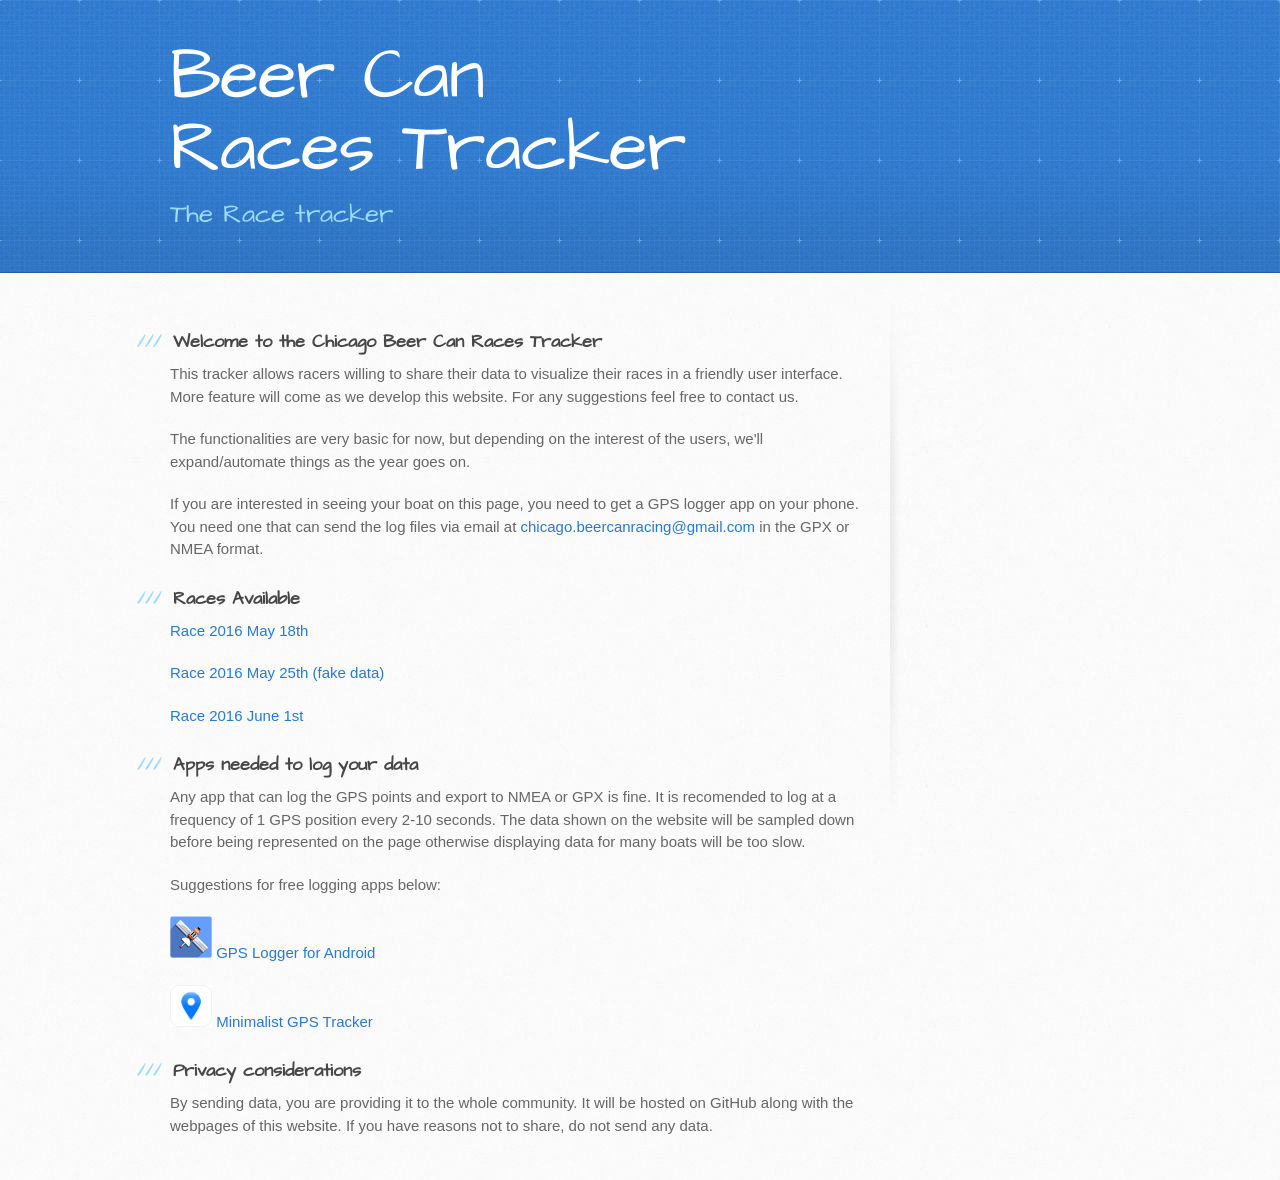
==== index.html @ a4d88ece "Update index.html" ====
<!DOCTYPE html>
<html>
    <head>
        <meta charset='utf-8'>
        <meta http-equiv="X-UA-Compatible" content="chrome=1">
        <meta name="viewport" content="width=device-width, initial-scale=1, maximum-scale=1">
        <link href='https://fonts.googleapis.com/css?family=Architects+Daughter' rel='stylesheet' type='text/css'>
        <link rel="stylesheet" type="text/css" href="stylesheets/stylesheet.css" media="screen">
        <link rel="stylesheet" type="text/css" href="stylesheets/github-light.css" media="screen">
        <link rel="stylesheet" type="text/css" href="stylesheets/print.css" media="print">

        <!--[if lt IE 9]>
        <script src="//html5shiv.googlecode.com/svn/trunk/html5.js"></script>
        <![endif]-->

        <title>Beer Can Races Tracker by chicago-beercanracing</title>
    </head>

    <body>
        <header>
            <div class="inner">
                <h1>Beer Can Races Tracker</h1>
                <h2>The Race tracker</h2>
            </div>
        </header>

        <div id="content-wrapper">
            <div class="inner clearfix">
                <section id="main-content">
                    <h3>
                        <a id="welcome-to-the-chicago-beer-can-races-tracker" class="anchor" href="#welcome-to-the-chicago-beer-can-races-tracker" aria-hidden="true">
                            <span aria-hidden="true" class="octicon octicon-link"></span>
                        </a>Welcome to the Chicago Beer Can Races Tracker
                    </h3>
                    <p>This tracker allows racers willing to share their data to visualize their races in a friendly user interface. More feature will come as we develop this website. For any suggestions feel free to contact us.</p>
                    <p>The functionalities are very basic for now, but depending on the interest of the users, we'll expand/automate things as the year goes on.</p>
                    <p>If you are interested in seeing your boat on this page, you need to get a GPS logger app on your phone. You need one that can send the log files via email at <a href="mailto:chicago.beercanracing@gmail.com">chicago.beercanracing@gmail.com</a> in the GPX or NMEA format.</p>
                    <h3>
                        <a id="welcome-to-the-chicago-beer-can-races-tracker" class="anchor" href="#welcome-to-the-chicago-beer-can-races-tracker" aria-hidden="true">
                           <span aria-hidden="true" class="octicon octicon-link"></span>
                        </a>Races Available
                    </h3>
                    <p><a href="races/2016-05-18/index.html">Race 2016 May 18th</a></p>
                    <p><a href="races/2016-05-25/index.html">Race 2016 May 25th (fake data)</a></p>	
                    <p><a href="races/2016-06-02/index.html">Race 2016 June 1st</a></p>	
                    <h3>
                        <a id="welcome-to-the-chicago-beer-can-races-tracker" class="anchor" href="#welcome-to-the-chicago-beer-can-races-tracker" aria-hidden="true">
                            <span aria-hidden="true" class="octicon octicon-link"></span>
                        </a>Apps needed to log your data
                    </h3>
                    <p>Any app that can log the GPS points and export to NMEA or GPX is fine. It is recomended to log at a frequency of 1 GPS position every 2-10 seconds. 
                    The data shown on the website will be sampled down before being represented on the page otherwise displaying data for many boats will be too slow.</p> 
                    <p>Suggestions for free logging apps below:</p>
                    <p><a href="https://play.google.com/store/apps/details?id=com.mendhak.gpslogger&hl=en"><img src="images/trackForAndroid.webp" height="42" width="42"> GPS Logger for Android</a></p>
                    <p><a href="https://itunes.apple.com/us/app/minimalist-gps-tracker/id704921899?mt=8"><img src="images/trackForIPhone.png" height="42" width="42"> Minimalist GPS Tracker</a></p>
                     <h3>
                        <a id="welcome-to-the-chicago-beer-can-races-tracker" class="anchor" href="#welcome-to-the-chicago-beer-can-races-tracker" aria-hidden="true">
                            <span aria-hidden="true" class="octicon octicon-link"></span>
                        </a>Privacy considerations
                    </h3>
                    <p>By sending data, you are providing it to the whole community. It will be hosted on GitHub along with the webpages of this website.
                    If you have reasons not to share, do not send any data.</p> 
                </section>
                <aside id="sidebar"></aside>
            </div>
        </div>
    </body>
</html>
---- stylesheets/stylesheet.css ----
/*! normalize.css v3.0.2 | MIT License | git.io/normalize */

/**
 * 1. Set default font family to sans-serif.
 * 2. Prevent iOS text size adjust after orientation change, without disabling
 *    user zoom.
 */

html {
  font-family: sans-serif; /* 1 */
  -webkit-text-size-adjust: 100%; /* 2 */
  -ms-text-size-adjust: 100%; /* 2 */
}

/**
 * Remove default margin.
 */

body {
  margin: 0;
}

/* HTML5 display definitions
   ========================================================================== */

/**
 * Correct `block` display not defined for any HTML5 element in IE 8/9.
 * Correct `block` display not defined for `details` or `summary` in IE 10/11
 * and Firefox.
 * Correct `block` display not defined for `main` in IE 11.
 */

article,
aside,
details,
figcaption,
figure,
footer,
header,
hgroup,
main,
menu,
nav,
section,
summary {
  display: block;
}

/**
 * 1. Correct `inline-block` display not defined in IE 8/9.
 * 2. Normalize vertical alignment of `progress` in Chrome, Firefox, and Opera.
 */

audio,
canvas,
progress,
video {
  display: inline-block; /* 1 */
  vertical-align: baseline; /* 2 */
}

/**
 * Prevent modern browsers from displaying `audio` without controls.
 * Remove excess height in iOS 5 devices.
 */

audio:not([controls]) {
  display: none;
  height: 0;
}

/**
 * Address `[hidden]` styling not present in IE 8/9/10.
 * Hide the `template` element in IE 8/9/11, Safari, and Firefox < 22.
 */

[hidden],
template {
  display: none;
}

/* Links
   ========================================================================== */

/**
 * Remove the gray background color from active links in IE 10.
 */

a {
  background-color: transparent;
}

/**
 * Improve readability when focused and also mouse hovered in all browsers.
 */

a:active,
a:hover {
  outline: 0;
}

/* Text-level semantics
   ========================================================================== */

/**
 * Address styling not present in IE 8/9/10/11, Safari, and Chrome.
 */

abbr[title] {
  border-bottom: 1px dotted;
}

/**
 * Address style set to `bolder` in Firefox 4+, Safari, and Chrome.
 */

b,
strong {
  font-weight: bold;
}

/**
 * Address styling not present in Safari and Chrome.
 */

dfn {
  font-style: italic;
}

/**
 * Address variable `h1` font-size and margin within `section` and `article`
 * contexts in Firefox 4+, Safari, and Chrome.
 */

h1 {
  margin: 0.67em 0;
  font-size: 2em;
}

/**
 * Address styling not present in IE 8/9.
 */

mark {
  color: #000;
  background: #ff0;
}

/**
 * Address inconsistent and variable font size in all browsers.
 */

small {
  font-size: 80%;
}

/**
 * Prevent `sub` and `sup` affecting `line-height` in all browsers.
 */

sub,
sup {
  position: relative;
  font-size: 75%;
  line-height: 0;
  vertical-align: baseline;
}

sup {
  top: -0.5em;
}

sub {
  bottom: -0.25em;
}

/* Embedded content
   ========================================================================== */

/**
 * Remove border when inside `a` element in IE 8/9/10.
 */

img {
  border: 0;
}

/**
 * Correct overflow not hidden in IE 9/10/11.
 */

svg:not(:root) {
  overflow: hidden;
}

/* Grouping content
   ========================================================================== */

/**
 * Address margin not present in IE 8/9 and Safari.
 */

figure {
  margin: 1em 40px;
}

/**
 * Address differences between Firefox and other browsers.
 */

hr {
  height: 0;
  -moz-box-sizing: content-box;
  box-sizing: content-box;
}

/**
 * Contain overflow in all browsers.
 */

pre {
  overflow: auto;
}

/**
 * Address odd `em`-unit font size rendering in all browsers.
 */

code,
kbd,
pre,
samp {
  font-family: monospace, monospace;
  font-size: 1em;
}

/* Forms
   ========================================================================== */

/**
 * Known limitation: by default, Chrome and Safari on OS X allow very limited
 * styling of `select`, unless a `border` property is set.
 */

/**
 * 1. Correct color not being inherited.
 *    Known issue: affects color of disabled elements.
 * 2. Correct font properties not being inherited.
 * 3. Address margins set differently in Firefox 4+, Safari, and Chrome.
 */

button,
input,
optgroup,
select,
textarea {
  margin: 0; /* 3 */
  font: inherit; /* 2 */
  color: inherit; /* 1 */
}

/**
 * Address `overflow` set to `hidden` in IE 8/9/10/11.
 */

button {
  overflow: visible;
}

/**
 * Address inconsistent `text-transform` inheritance for `button` and `select`.
 * All other form control elements do not inherit `text-transform` values.
 * Correct `button` style inheritance in Firefox, IE 8/9/10/11, and Opera.
 * Correct `select` style inheritance in Firefox.
 */

button,
select {
  text-transform: none;
}

/**
 * 1. Avoid the WebKit bug in Android 4.0.* where (2) destroys native `audio`
 *    and `video` controls.
 * 2. Correct inability to style clickable `input` types in iOS.
 * 3. Improve usability and consistency of cursor style between image-type
 *    `input` and others.
 */

button,
html input[type="button"], /* 1 */
input[type="reset"],
input[type="submit"] {
  -webkit-appearance: button; /* 2 */
  cursor: pointer; /* 3 */
}

/**
 * Re-set default cursor for disabled elements.
 */

button[disabled],
html input[disabled] {
  cursor: default;
}

/**
 * Remove inner padding and border in Firefox 4+.
 */

button::-moz-focus-inner,
input::-moz-focus-inner {
  padding: 0;
  border: 0;
}

/**
 * Address Firefox 4+ setting `line-height` on `input` using `!important` in
 * the UA stylesheet.
 */

input {
  line-height: normal;
}

/**
 * It's recommended that you don't attempt to style these elements.
 * Firefox's implementation doesn't respect box-sizing, padding, or width.
 *
 * 1. Address box sizing set to `content-box` in IE 8/9/10.
 * 2. Remove excess padding in IE 8/9/10.
 */

input[type="checkbox"],
input[type="radio"] {
  box-sizing: border-box; /* 1 */
  padding: 0; /* 2 */
}

/**
 * Fix the cursor style for Chrome's increment/decrement buttons. For certain
 * `font-size` values of the `input`, it causes the cursor style of the
 * decrement button to change from `default` to `text`.
 */

input[type="number"]::-webkit-inner-spin-button,
input[type="number"]::-webkit-outer-spin-button {
  height: auto;
}

/**
 * 1. Address `appearance` set to `searchfield` in Safari and Chrome.
 * 2. Address `box-sizing` set to `border-box` in Safari and Chrome
 *    (include `-moz` to future-proof).
 */

input[type="search"] {
  -webkit-box-sizing: content-box; /* 2 */
  -moz-box-sizing: content-box;
  box-sizing: content-box;
  -webkit-appearance: textfield; /* 1 */
}

/**
 * Remove inner padding and search cancel button in Safari and Chrome on OS X.
 * Safari (but not Chrome) clips the cancel button when the search input has
 * padding (and `textfield` appearance).
 */

input[type="search"]::-webkit-search-cancel-button,
input[type="search"]::-webkit-search-decoration {
  -webkit-appearance: none;
}

/**
 * Define consistent border, margin, and padding.
 */

fieldset {
  padding: 0.35em 0.625em 0.75em;
  margin: 0 2px;
  border: 1px solid #c0c0c0;
}

/**
 * 1. Correct `color` not being inherited in IE 8/9/10/11.
 * 2. Remove padding so people aren't caught out if they zero out fieldsets.
 */

legend {
  padding: 0; /* 2 */
  border: 0; /* 1 */
}

/**
 * Remove default vertical scrollbar in IE 8/9/10/11.
 */

textarea {
  overflow: auto;
}

/**
 * Don't inherit the `font-weight` (applied by a rule above).
 * NOTE: the default cannot safely be changed in Chrome and Safari on OS X.
 */

optgroup {
  font-weight: bold;
}

/* Tables
   ========================================================================== */

/**
 * Remove most spacing between table cells.
 */

table {
  border-spacing: 0;
  border-collapse: collapse;
}

td,
th {
  padding: 0;
}

/* LAYOUT STYLES */
body {
  font-family: 'Helvetica Neue', Helvetica, Arial, serif;
  font-size: 15px;
  font-weight: 400;
  line-height: 1.5;
  color: #666;
  background: #fafafa url(../images/body-bg.jpg) 0 0 repeat;
}

p {
  margin-top: 0;
}

a {
  color: #2879d0;
}
a:hover {
  color: #2268b2;
}

header {
  padding-top: 40px;
  padding-bottom: 40px;
  font-family: 'Architects Daughter', 'Helvetica Neue', Helvetica, Arial, serif;
  background: #2e7bcf url(../images/header-bg.jpg) 0 0 repeat-x;
  border-bottom: solid 1px #275da1;
}

header h1 {
  width: 540px;
  margin-top: 0;
  margin-bottom: 0.2em;
  font-size: 72px;
  font-weight: normal;
  line-height: 1;
  color: #fff;
  letter-spacing: -1px;
}

header h2 {
  width: 540px;
  margin-top: 0;
  margin-bottom: 0;
  font-size: 26px;
  font-weight: normal;
  line-height: 1.3;
  color: #9ddcff;
  letter-spacing: 0;
}

.inner {
  position: relative;
  width: 940px;
  margin: 0 auto;
}

#content-wrapper {
  padding-top: 30px;
  border-top: solid 1px #fff;
}

#main-content {
  float: left;
  width: 690px;
}

#main-content img {
  max-width: 100%;
}

aside#sidebar {
  float: right;
  width: 200px;
  min-height: 504px;
  padding-left: 20px;
  font-size: 12px;
  line-height: 1.3;
  background: transparent url(../images/sidebar-bg.jpg) 0 0 no-repeat;
}

aside#sidebar p.repo-owner,
aside#sidebar p.repo-owner a {
  font-weight: bold;
}

#downloads {
  margin-bottom: 40px;
}

a.button {
  width: 134px;
  height: 58px;
  padding-top: 22px;
  padding-left: 68px;
  font-family: 'Architects Daughter', 'Helvetica Neue', Helvetica, Arial, serif;
  font-size: 23px;
  line-height: 1.2;
  color: #fff;
}
a.button small {
  display: block;
  font-size: 11px;
}
header a.button {
  position: absolute;
  top: 0;
  right: 0;
  background: transparent url(../images/github-button.png) 0 0 no-repeat;
}
aside a.button {
  display: block;
  width: 138px;
  padding-left: 64px;
  margin-bottom: 20px;
  font-size: 21px;
  background: transparent url(../images/download-button.png) 0 0 no-repeat;
}

code, pre {
  margin-bottom: 30px;
  font-family: Monaco, "Bitstream Vera Sans Mono", "Lucida Console", Terminal, monospace;
  font-size: 13px;
  color: #222;
}

code {
  padding: 0 3px;
  background-color: #f2f8fc;
  border: solid 1px #dbe7f3;
}

pre {
  padding: 20px;
  overflow: auto;
  text-shadow: none;
  background: #fff;
  border: solid 1px #f2f2f2;
}
pre code {
  padding: 0;
  color: #2879d0;
  background-color: #fff;
  border: none;
}

ul, ol, dl {
  margin-bottom: 20px;
}


/* COMMON STYLES */

hr {
  height: 0;
  margin-top: 1em;
  margin-bottom: 1em;
  border: 0;
  border-top: solid 1px #ddd;
}

table {
  width: 100%;
  border: 1px solid #ebebeb;
}

th {
  font-weight: 500;
}

td {
  font-weight: 300;
  text-align: center;
  border: 1px solid #ebebeb;
}

form {
  padding: 20px;
  background: #f2f2f2;

}


/* GENERAL ELEMENT TYPE STYLES */

#main-content h1 {
  margin-top: 0;
  margin-bottom: 0;
  font-family: 'Architects Daughter', 'Helvetica Neue', Helvetica, Arial, serif;
  font-size: 2.8em;
  font-weight: normal;
  color: #474747;
  text-indent: 6px;
  letter-spacing: -1px;
}

#main-content h1:before {
  padding-right: 0.3em;
  margin-left: -0.9em;
  color: #9ddcff;
  content: "/";
}

#main-content h2 {
  margin-bottom: 8px;
  font-family: 'Architects Daughter', 'Helvetica Neue', Helvetica, Arial, serif;
  font-size: 22px;
  font-weight: bold;
  color: #474747;
  text-indent: 4px;
}
#main-content h2:before {
  padding-right: 0.3em;
  margin-left: -1.5em;
  content: "//";
  color: #9ddcff;
}

#main-content h3 {
  margin-top: 24px;
  margin-bottom: 8px;
  font-family: 'Architects Daughter', 'Helvetica Neue', Helvetica, Arial, serif;
  font-size: 18px;
  font-weight: bold;
  color: #474747;
  text-indent: 3px;
}

#main-content h3:before {
  padding-right: 0.3em;
  margin-left: -2em;
  content: "///";
  color: #9ddcff;
}

#main-content h4 {
  margin-bottom: 8px;
  font-family: 'Architects Daughter', 'Helvetica Neue', Helvetica, Arial, serif;
  font-size: 15px;
  font-weight: bold;
  color: #474747;
  text-indent: 3px;
}

h4:before {
  padding-right: 0.3em;
  margin-left: -2.8em;
  content: "////";
  color: #9ddcff;
}

#main-content h5 {
  margin-bottom: 8px;
  font-family: 'Architects Daughter', 'Helvetica Neue', Helvetica, Arial, serif;
  font-size: 14px;
  color: #474747;
  text-indent: 3px;
}
h5:before {
  padding-right: 0.3em;
  margin-left: -3.2em;
  content: "/////";
  color: #9ddcff;
}

#main-content h6 {
  margin-bottom: 8px;
  font-family: 'Architects Daughter', 'Helvetica Neue', Helvetica, Arial, serif;
  font-size: .8em;
  color: #474747;
  text-indent: 3px;
}
h6:before {
  padding-right: 0.3em;
  margin-left: -3.7em;
  content: "//////";
  color: #9ddcff;
}

p {
  margin-bottom: 20px;
}

a {
  text-decoration: none;
}

p a {
  font-weight: 400;
}

blockquote {
  padding: 0 0 0 30px;
  margin-bottom: 20px;
  font-size: 1.6em;
  border-left: 10px solid #e9e9e9;
}

ul {
  list-style-position: inside;
  list-style: disc;
  padding-left: 20px;
}

ol {
  list-style-position: inside;
  list-style: decimal;
  padding-left: 3px;
}

dl dd {
  font-style: italic;
  font-weight: 100;
}

footer {
  padding-top: 20px;
  padding-bottom: 30px;
  margin-top: 40px;
  font-size: 13px;
  color: #aaa;
  background: transparent url('../images/hr.png') 0 0 no-repeat;
}

footer a {
  color: #666;
}
footer a:hover {
  color: #444;
}

/* MISC */
.clearfix:after {
  display: block;
  height: 0;
  clear: both;
  visibility: hidden;
  content: '.';
}

.clearfix {display: inline-block;}
* html .clearfix {height: 1%;}
.clearfix {display: block;}

/* #Media Queries
================================================== */

/* Smaller than standard 960 (devices and browsers) */
@media only screen and (max-width: 959px) { }

/* Tablet Portrait size to standard 960 (devices and browsers) */
@media only screen and (min-width: 768px) and (max-width: 959px) {
  .inner {
    width: 740px;
  }
  header h1, header h2 {
    width: 340px;
  }
  header h1 {
    font-size: 60px;
  }
  header h2 {
    font-size: 30px;
  }
  #main-content {
    width: 490px;
  }
  #main-content h1:before,
  #main-content h2:before,
  #main-content h3:before,
  #main-content h4:before,
  #main-content h5:before,
  #main-content h6:before {
    padding-right: 0;
    margin-left: 0;
    content: none;
  }
}

/* All Mobile Sizes (devices and browser) */
@media only screen and (max-width: 767px) {
  .inner {
    width: 93%;
  }
  header {
    padding: 20px 0;
  }
  header .inner {
    position: relative;
  }
  header h1, header h2 {
    width: 100%;
  }
  header h1 {
    font-size: 48px;
  }
  header h2 {
    font-size: 24px;
  }
  header a.button {
    position: relative;
    display: inline-block;
    width: auto;
    height: auto;
    padding: 5px 10px;
    margin-top: 15px;
    font-size: 13px;
    line-height: 1;
    color: #2879d0;
    text-align: center;
    background-color: #9ddcff;
    background-image: none;
    border-radius: 5px;
    -moz-border-radius: 5px;
    -webkit-border-radius: 5px;
  }
  header a.button small {
    display: inline;
    font-size: 13px;
  }
  #main-content,
  aside#sidebar {
    float: none;
    width: 100% ! important;
  }
  aside#sidebar {
    min-height: 0;
    padding: 20px 0;
    margin-top: 20px;
    background-image: none;
    border-top: solid 1px #ddd;
  }
  aside#sidebar a.button {
    display: none;
  }
  #main-content h1:before,
  #main-content h2:before,
  #main-content h3:before,
  #main-content h4:before,
  #main-content h5:before,
  #main-content h6:before {
    padding-right: 0;
    margin-left: 0;
    content: none;
  }
}

/* Mobile Landscape Size to Tablet Portrait (devices and browsers) */
@media only screen and (min-width: 480px) and (max-width: 767px) { }

/* Mobile Portrait Size to Mobile Landscape Size (devices and browsers) */
@media only screen and (max-width: 479px) { }
---- stylesheets/github-light.css ----
/*
The MIT License (MIT)

Copyright (c) 2015 GitHub, Inc.

Permission is hereby granted, free of charge, to any person obtaining a copy
of this software and associated documentation files (the "Software"), to deal
in the Software without restriction, including without limitation the rights
to use, copy, modify, merge, publish, distribute, sublicense, and/or sell
copies of the Software, and to permit persons to whom the Software is
furnished to do so, subject to the following conditions:

The above copyright notice and this permission notice shall be included in all
copies or substantial portions of the Software.

THE SOFTWARE IS PROVIDED "AS IS", WITHOUT WARRANTY OF ANY KIND, EXPRESS OR
IMPLIED, INCLUDING BUT NOT LIMITED TO THE WARRANTIES OF MERCHANTABILITY,
FITNESS FOR A PARTICULAR PURPOSE AND NONINFRINGEMENT. IN NO EVENT SHALL THE
AUTHORS OR COPYRIGHT HOLDERS BE LIABLE FOR ANY CLAIM, DAMAGES OR OTHER
LIABILITY, WHETHER IN AN ACTION OF CONTRACT, TORT OR OTHERWISE, ARISING FROM,
OUT OF OR IN CONNECTION WITH THE SOFTWARE OR THE USE OR OTHER DEALINGS IN THE
SOFTWARE.

*/

.pl-c /* comment */ {
  color: #969896;
}

.pl-c1      /* constant, markup.raw, meta.diff.header, meta.module-reference, meta.property-name, support, support.constant, support.variable, variable.other.constant */,
.pl-s .pl-v /* string variable */ {
  color: #0086b3;
}

.pl-e  /* entity */,
.pl-en /* entity.name */ {
  color: #795da3;
}

.pl-s .pl-s1 /* string source */,
.pl-smi      /* storage.modifier.import, storage.modifier.package, storage.type.java, variable.other, variable.parameter.function */ {
  color: #333;
}

.pl-ent /* entity.name.tag */ {
  color: #63a35c;
}

.pl-k /* keyword, storage, storage.type */ {
  color: #a71d5d;
}

.pl-pds              /* punctuation.definition.string, string.regexp.character-class */,
.pl-s                /* string */,
.pl-s .pl-pse .pl-s1 /* string punctuation.section.embedded source */,
.pl-sr               /* string.regexp */,
.pl-sr .pl-cce       /* string.regexp constant.character.escape */,
.pl-sr .pl-sra       /* string.regexp string.regexp.arbitrary-repitition */,
.pl-sr .pl-sre       /* string.regexp source.ruby.embedded */ {
  color: #183691;
}

.pl-v /* variable */ {
  color: #ed6a43;
}

.pl-id /* invalid.deprecated */ {
  color: #b52a1d;
}

.pl-ii /* invalid.illegal */ {
  background-color: #b52a1d;
  color: #f8f8f8;
}

.pl-sr .pl-cce /* string.regexp constant.character.escape */ {
  color: #63a35c;
  font-weight: bold;
}

.pl-ml /* markup.list */ {
  color: #693a17;
}

.pl-mh        /* markup.heading */,
.pl-mh .pl-en /* markup.heading entity.name */,
.pl-ms        /* meta.separator */ {
  color: #1d3e81;
  font-weight: bold;
}

.pl-mq /* markup.quote */ {
  color: #008080;
}

.pl-mi /* markup.italic */ {
  color: #333;
  font-style: italic;
}

.pl-mb /* markup.bold */ {
  color: #333;
  font-weight: bold;
}

.pl-md /* markup.deleted, meta.diff.header.from-file */ {
  background-color: #ffecec;
  color: #bd2c00;
}

.pl-mi1 /* markup.inserted, meta.diff.header.to-file */ {
  background-color: #eaffea;
  color: #55a532;
}

.pl-mdr /* meta.diff.range */ {
  color: #795da3;
  font-weight: bold;
}

.pl-mo /* meta.output */ {
  color: #1d3e81;
}
---- stylesheets/print.css ----
html, body, div, span, applet, object, iframe,
h1, h2, h3, h4, h5, h6, p, blockquote, pre,
a, abbr, acronym, address, big, cite, code,
del, dfn, em, img, ins, kbd, q, s, samp,
small, strike, strong, sub, sup, tt, var,
b, u, i, center,
dl, dt, dd, ol, ul, li,
fieldset, form, label, legend,
table, caption, tbody, tfoot, thead, tr, th, td,
article, aside, canvas, details, embed,
figure, figcaption, footer, header, hgroup,
menu, nav, output, ruby, section, summary,
time, mark, audio, video {
  padding: 0;
  margin: 0;
  font: inherit;
  font-size: 100%;
  vertical-align: baseline;
  border: 0;
}
/* HTML5 display-role reset for older browsers */
article, aside, details, figcaption, figure,
footer, header, hgroup, menu, nav, section {
  display: block;
}
body {
  line-height: 1;
}
ol, ul {
  list-style: none;
}
blockquote, q {
  quotes: none;
}
blockquote:before, blockquote:after,
q:before, q:after {
  content: '';
  content: none;
}
table {
  border-spacing: 0;
  border-collapse: collapse;
}
body {
  font-family: 'Helvetica Neue', Helvetica, Arial, serif;
  font-size: 13px;
  line-height: 1.5;
  color: #000;
}

a {
  font-weight: bold;
  color: #d5000d;
}

header {
  padding-top: 35px;
  padding-bottom: 10px;
}

header h1 {
  font-size: 48px;
  font-weight: bold;
  line-height: 1.2;
  color: #303030;
  letter-spacing: -1px;
}

header h2 {
  font-size: 24px;
  font-weight: normal;
  line-height: 1.3;
  color: #aaa;
  letter-spacing: -1px;
}
#downloads {
  display: none;
}
#main_content {
  padding-top: 20px;
}

code, pre {
  margin-bottom: 30px;
  font-family: Monaco, "Bitstream Vera Sans Mono", "Lucida Console", Terminal;
  font-size: 12px;
  color: #222;
}

code {
  padding: 0 3px;
}

pre {
  padding: 20px;
  overflow: auto;
  border: solid 1px #ddd;
}
pre code {
  padding: 0;
}

ul, ol, dl {
  margin-bottom: 20px;
}


/* COMMON STYLES */

table {
  width: 100%;
  border: 1px solid #ebebeb;
}

th {
  font-weight: 500;
}

td {
  font-weight: 300;
  text-align: center;
  border: 1px solid #ebebeb;
}

form {
  padding: 20px;
  background: #f2f2f2;

}


/* GENERAL ELEMENT TYPE STYLES */

h1 {
  font-size: 2.8em;
}

h2 {
  margin-bottom: 8px;
  font-size: 22px;
  font-weight: bold;
  color: #303030;
}

h3 {
  margin-bottom: 8px;
  font-size: 18px;
  font-weight: bold;
  color: #d5000d;
}

h4 {
  font-size: 16px;
  font-weight: bold;
  color: #303030;
}

h5 {
  font-size: 1em;
  color: #303030;
}

h6 {
  font-size: .8em;
  color: #303030;
}

p {
  margin-bottom: 20px;
  font-weight: 300;
}

a {
  text-decoration: none;
}

p a {
  font-weight: 400;
}

blockquote {
  padding: 0 0 0 30px;
  margin-bottom: 20px;
  font-size: 1.6em;
  border-left: 10px solid #e9e9e9;
}

ul li {
  padding-left: 20px;
  list-style-position: inside;
  list-style: disc;
}

ol li {
  padding-left: 3px;
  list-style-position: inside;
  list-style: decimal;
}

dl dd {
  font-style: italic;
  font-weight: 100;
}

footer {
  padding-top: 20px;
  padding-bottom: 30px;
  margin-top: 40px;
  font-size: 13px;
  color: #aaa;
}

footer a {
  color: #666;
}

/* MISC */
.clearfix:after {
  display: block;
  height: 0;
  clear: both;
  visibility: hidden;
  content: '.';
}

.clearfix {display: inline-block;}
* html .clearfix {height: 1%;}
.clearfix {display: block;}
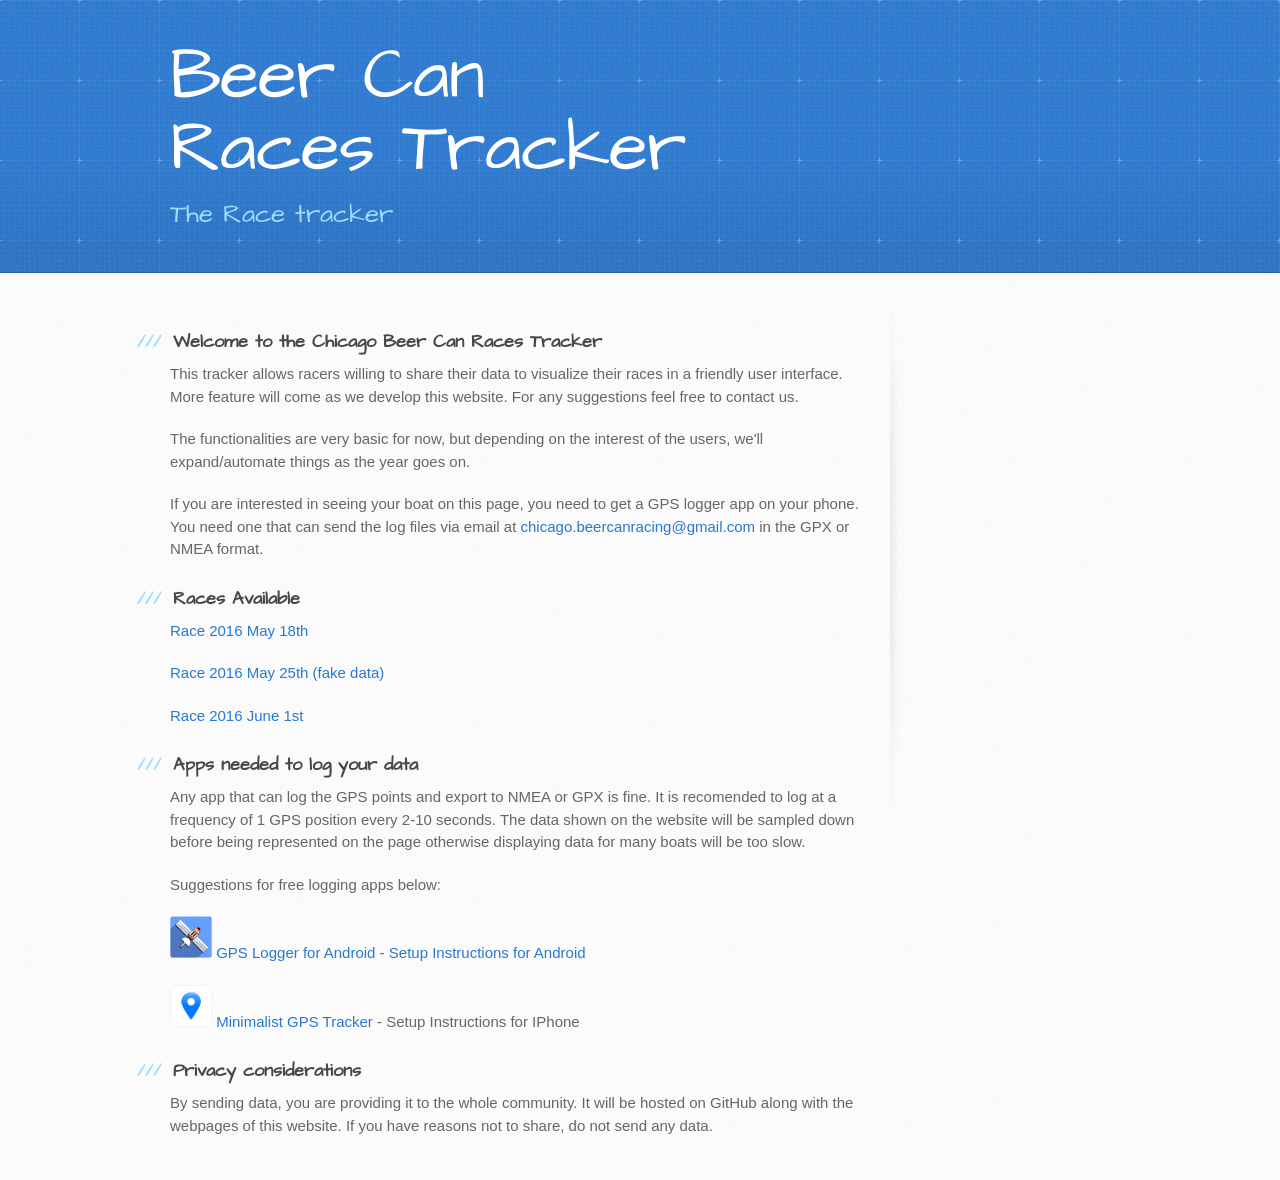
==== commit 158bc595: "Added android setup instructions" ====
--- a/index.html
+++ b/index.html
@@ -51,8 +51,8 @@
                     <p>Any app that can log the GPS points and export to NMEA or GPX is fine. It is recomended to log at a frequency of 1 GPS position every 2-10 seconds. 
                     The data shown on the website will be sampled down before being represented on the page otherwise displaying data for many boats will be too slow.</p> 
                     <p>Suggestions for free logging apps below:</p>
-                    <p><a href="https://play.google.com/store/apps/details?id=com.mendhak.gpslogger&hl=en"><img src="images/trackForAndroid.webp" height="42" width="42"> GPS Logger for Android</a></p>
-                    <p><a href="https://itunes.apple.com/us/app/minimalist-gps-tracker/id704921899?mt=8"><img src="images/trackForIPhone.png" height="42" width="42"> Minimalist GPS Tracker</a></p>
+                    <p><a href="https://play.google.com/store/apps/details?id=com.mendhak.gpslogger&hl=en"><img src="images/trackForAndroid.webp" height="42" width="42"> GPS Logger for Android</a> - <a href="android.html">Setup Instructions for Android</a></p>
+                    <p><a href="https://itunes.apple.com/us/app/minimalist-gps-tracker/id704921899?mt=8"><img src="images/trackForIPhone.png" height="42" width="42"> Minimalist GPS Tracker</a> - Setup Instructions for IPhone</p>
                      <h3>
                         <a id="welcome-to-the-chicago-beer-can-races-tracker" class="anchor" href="#welcome-to-the-chicago-beer-can-races-tracker" aria-hidden="true">
                             <span aria-hidden="true" class="octicon octicon-link"></span>
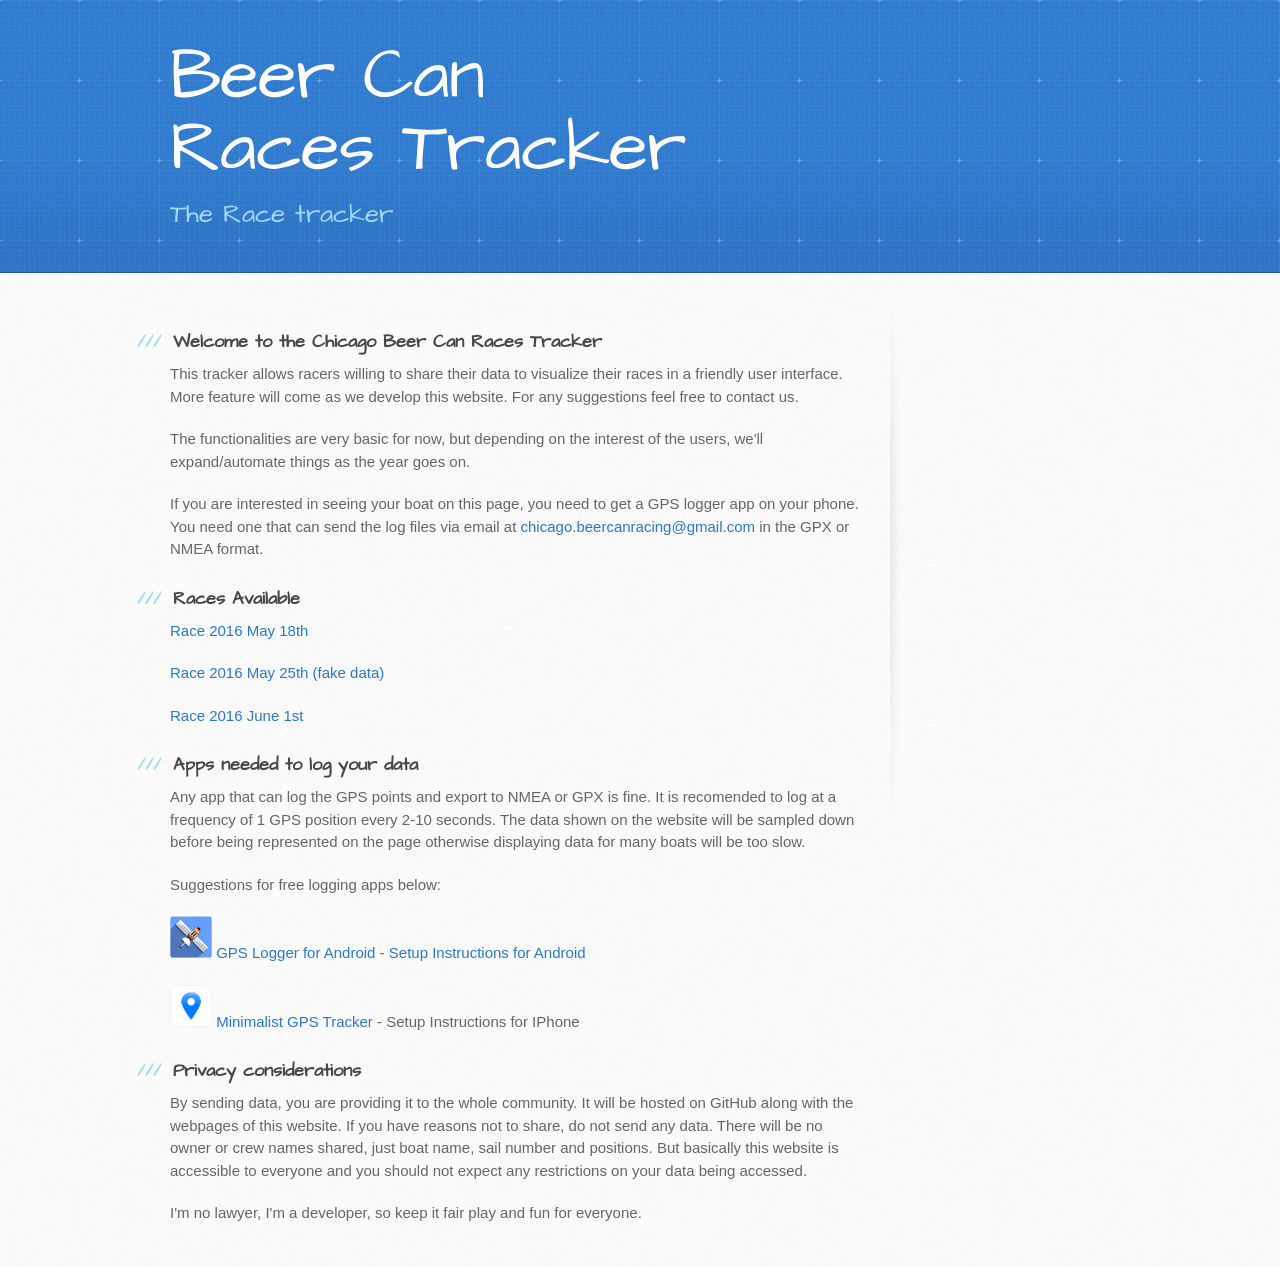
==== commit 9fc053c4: "Update index.html" ====
--- a/index.html
+++ b/index.html
@@ -59,7 +59,9 @@
                         </a>Privacy considerations
                     </h3>
                     <p>By sending data, you are providing it to the whole community. It will be hosted on GitHub along with the webpages of this website.
-                    If you have reasons not to share, do not send any data.</p> 
+                    If you have reasons not to share, do not send any data. There will be no owner or crew names shared, just boat name, sail number and positions.
+                    But basically this website is accessible to everyone and you should not expect any restrictions on your data being accessed.</p>
+                    <p>I'm no lawyer, I'm a developer, so keep it fair play and fun for everyone.</p>
                 </section>
                 <aside id="sidebar"></aside>
             </div>
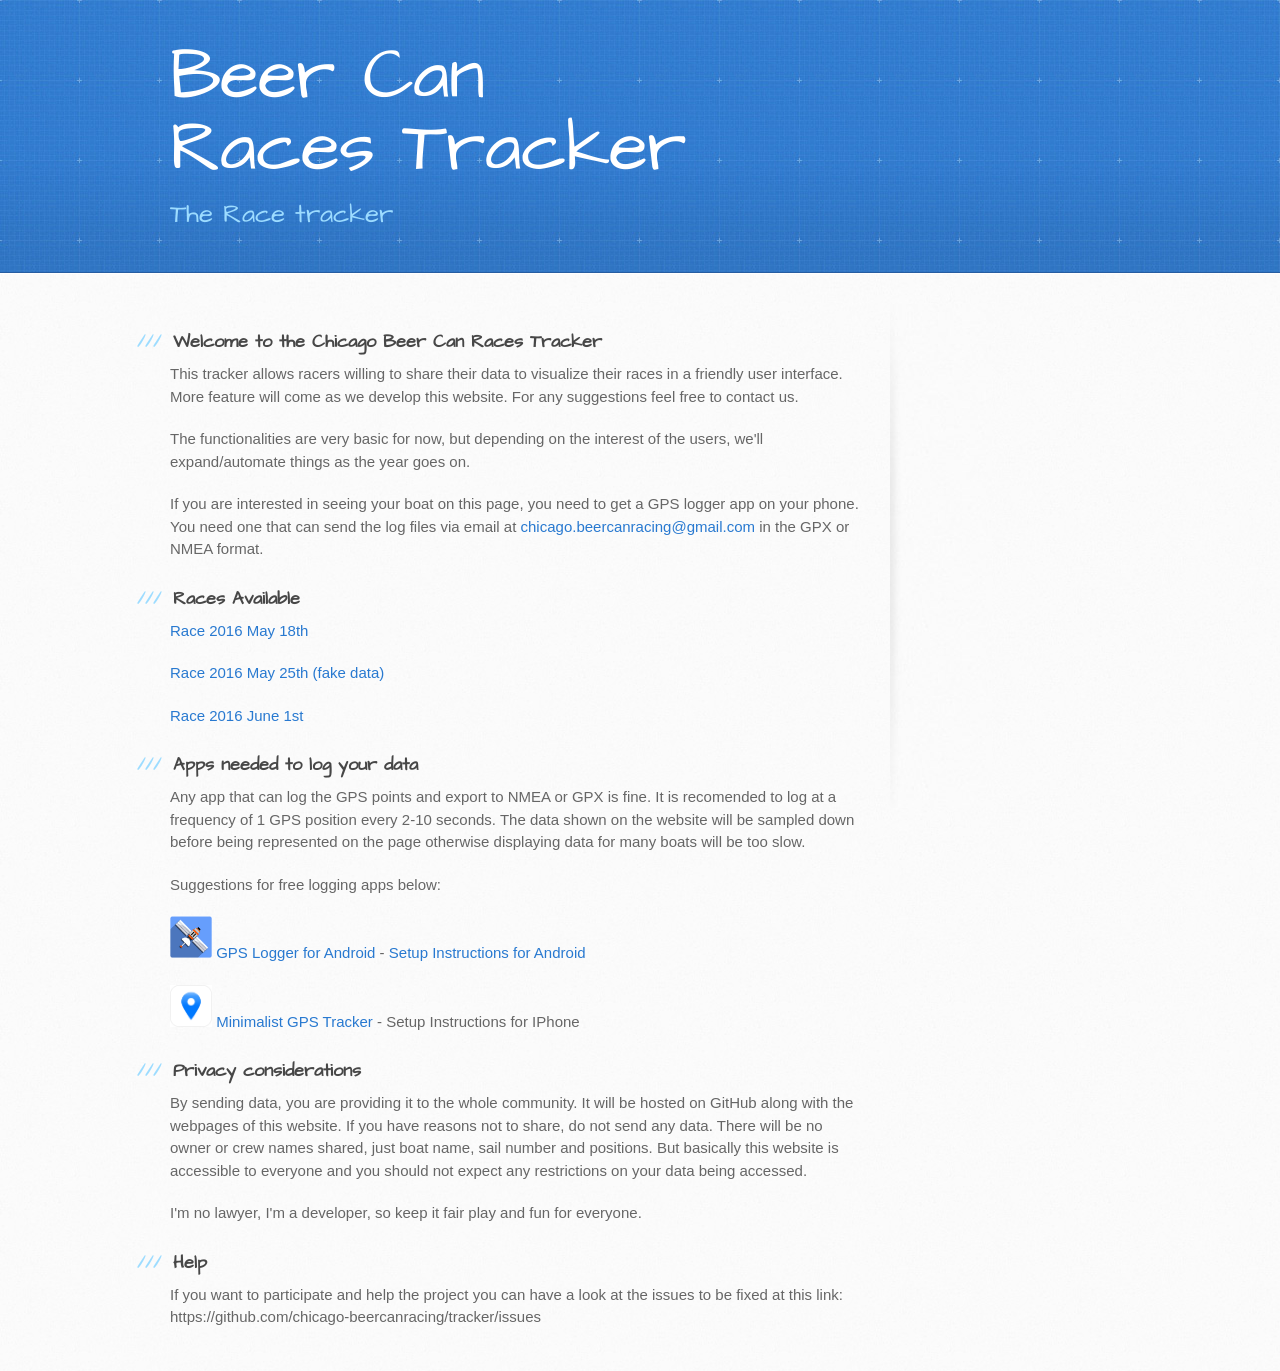
==== commit 0071ac11: "Update index.html" ====
--- a/index.html
+++ b/index.html
@@ -62,6 +62,12 @@
                     If you have reasons not to share, do not send any data. There will be no owner or crew names shared, just boat name, sail number and positions.
                     But basically this website is accessible to everyone and you should not expect any restrictions on your data being accessed.</p>
                     <p>I'm no lawyer, I'm a developer, so keep it fair play and fun for everyone.</p>
+                    <h3>
+                        <a id="welcome-to-the-chicago-beer-can-races-tracker" class="anchor" href="#welcome-to-the-chicago-beer-can-races-tracker" aria-hidden="true">
+                            <span aria-hidden="true" class="octicon octicon-link"></span>
+                        </a>Help
+                    </h3>
+                    <p>If you want to participate and help the project you can have a look at the issues to be fixed at this link: <a href="https://github.com/chicago-beercanracing/tracker/issues"></a>https://github.com/chicago-beercanracing/tracker/issues</p>
                 </section>
                 <aside id="sidebar"></aside>
             </div>
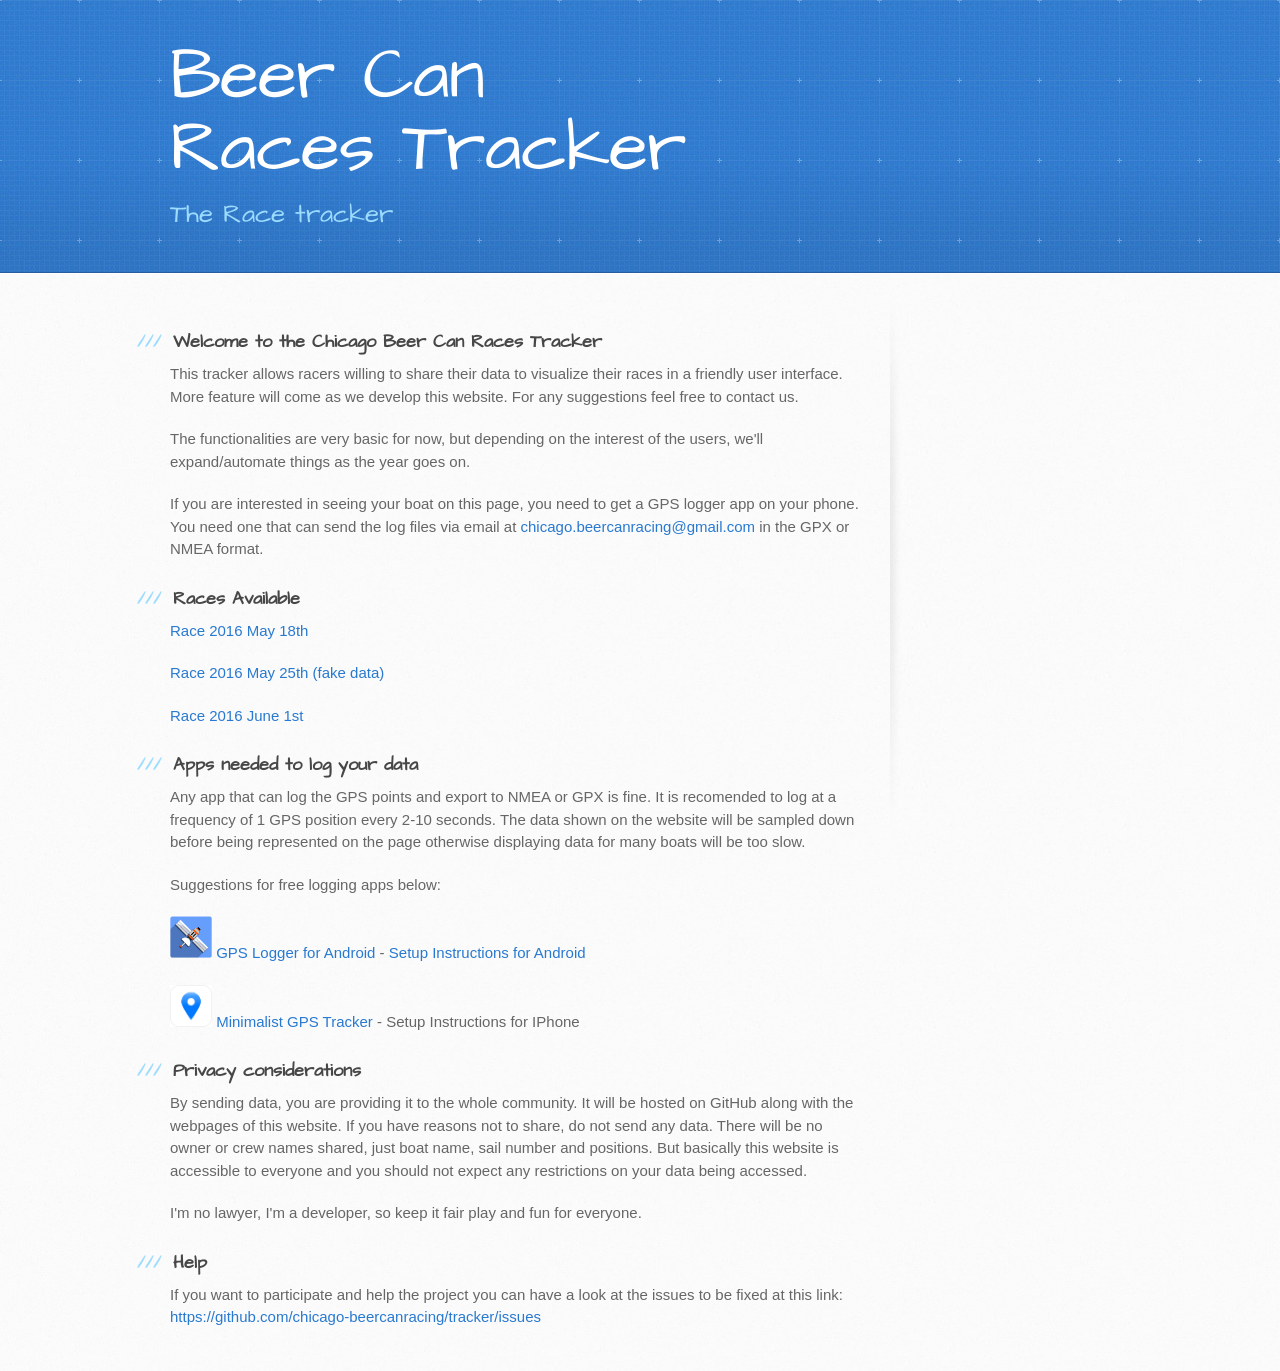
==== commit 973162f5: "Update index.html" ====
--- a/index.html
+++ b/index.html
@@ -67,7 +67,7 @@
                             <span aria-hidden="true" class="octicon octicon-link"></span>
                         </a>Help
                     </h3>
-                    <p>If you want to participate and help the project you can have a look at the issues to be fixed at this link: <a href="https://github.com/chicago-beercanracing/tracker/issues"></a>https://github.com/chicago-beercanracing/tracker/issues</p>
+                    <p>If you want to participate and help the project you can have a look at the issues to be fixed at this link: <a href="https://github.com/chicago-beercanracing/tracker/issues">https://github.com/chicago-beercanracing/tracker/issues</a></p>
                 </section>
                 <aside id="sidebar"></aside>
             </div>
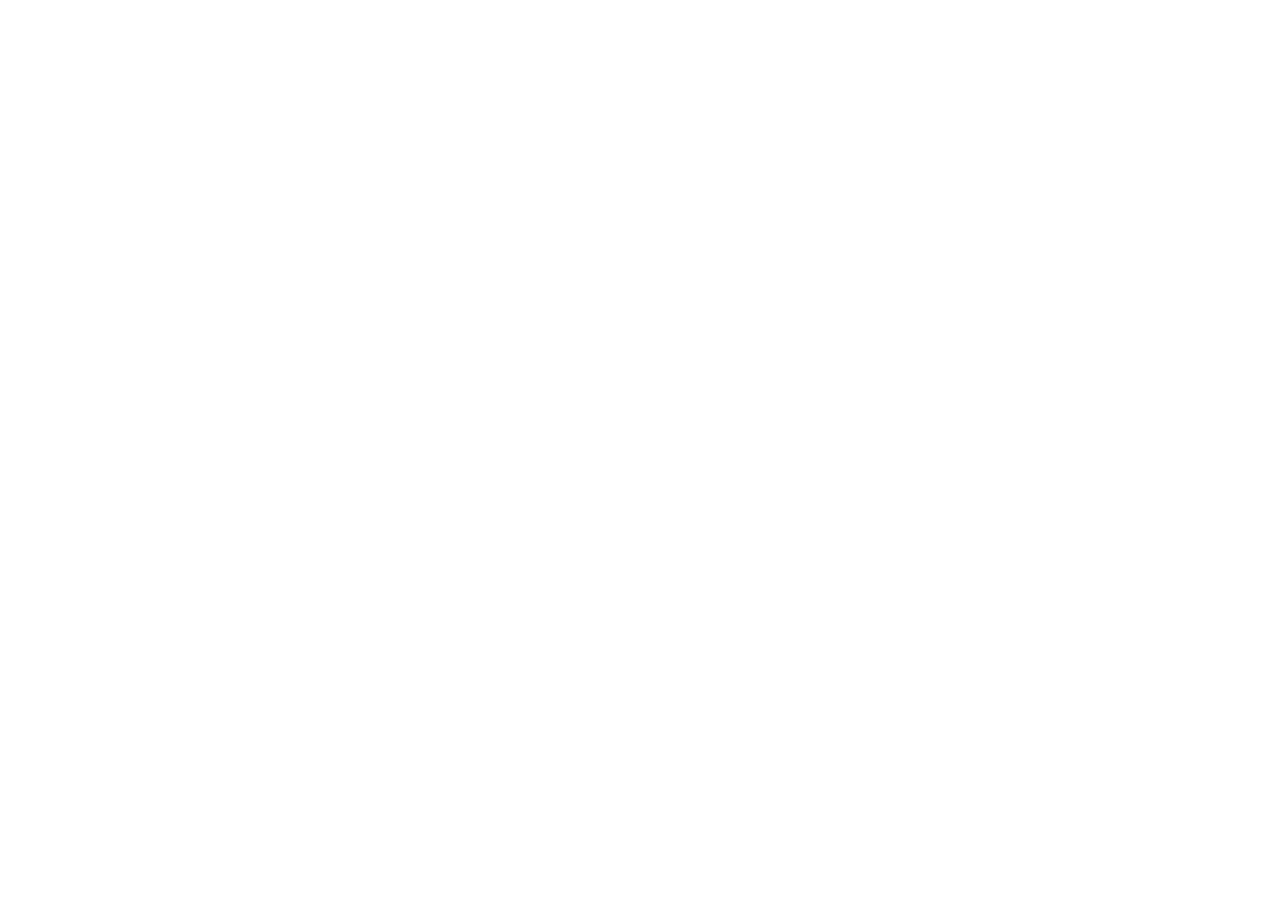
==== commit 45ee8bba: "Update index.html" ====
--- a/index.html
+++ b/index.html
@@ -1,76 +1,10 @@
-<!DOCTYPE html>
 <html>
-    <head>
-        <meta charset='utf-8'>
-        <meta http-equiv="X-UA-Compatible" content="chrome=1">
-        <meta name="viewport" content="width=device-width, initial-scale=1, maximum-scale=1">
-        <link href='https://fonts.googleapis.com/css?family=Architects+Daughter' rel='stylesheet' type='text/css'>
-        <link rel="stylesheet" type="text/css" href="stylesheets/stylesheet.css" media="screen">
-        <link rel="stylesheet" type="text/css" href="stylesheets/github-light.css" media="screen">
-        <link rel="stylesheet" type="text/css" href="stylesheets/print.css" media="print">
-
-        <!--[if lt IE 9]>
-        <script src="//html5shiv.googlecode.com/svn/trunk/html5.js"></script>
-        <![endif]-->
-
-        <title>Beer Can Races Tracker by chicago-beercanracing</title>
-    </head>
-
-    <body>
-        <header>
-            <div class="inner">
-                <h1>Beer Can Races Tracker</h1>
-                <h2>The Race tracker</h2>
-            </div>
-        </header>
-
-        <div id="content-wrapper">
-            <div class="inner clearfix">
-                <section id="main-content">
-                    <h3>
-                        <a id="welcome-to-the-chicago-beer-can-races-tracker" class="anchor" href="#welcome-to-the-chicago-beer-can-races-tracker" aria-hidden="true">
-                            <span aria-hidden="true" class="octicon octicon-link"></span>
-                        </a>Welcome to the Chicago Beer Can Races Tracker
-                    </h3>
-                    <p>This tracker allows racers willing to share their data to visualize their races in a friendly user interface. More feature will come as we develop this website. For any suggestions feel free to contact us.</p>
-                    <p>The functionalities are very basic for now, but depending on the interest of the users, we'll expand/automate things as the year goes on.</p>
-                    <p>If you are interested in seeing your boat on this page, you need to get a GPS logger app on your phone. You need one that can send the log files via email at <a href="mailto:chicago.beercanracing@gmail.com">chicago.beercanracing@gmail.com</a> in the GPX or NMEA format.</p>
-                    <h3>
-                        <a id="welcome-to-the-chicago-beer-can-races-tracker" class="anchor" href="#welcome-to-the-chicago-beer-can-races-tracker" aria-hidden="true">
-                           <span aria-hidden="true" class="octicon octicon-link"></span>
-                        </a>Races Available
-                    </h3>
-                    <p><a href="races/2016-05-18/index.html">Race 2016 May 18th</a></p>
-                    <p><a href="races/2016-05-25/index.html">Race 2016 May 25th (fake data)</a></p>	
-                    <p><a href="races/2016-06-02/index.html">Race 2016 June 1st</a></p>	
-                    <h3>
-                        <a id="welcome-to-the-chicago-beer-can-races-tracker" class="anchor" href="#welcome-to-the-chicago-beer-can-races-tracker" aria-hidden="true">
-                            <span aria-hidden="true" class="octicon octicon-link"></span>
-                        </a>Apps needed to log your data
-                    </h3>
-                    <p>Any app that can log the GPS points and export to NMEA or GPX is fine. It is recomended to log at a frequency of 1 GPS position every 2-10 seconds. 
-                    The data shown on the website will be sampled down before being represented on the page otherwise displaying data for many boats will be too slow.</p> 
-                    <p>Suggestions for free logging apps below:</p>
-                    <p><a href="https://play.google.com/store/apps/details?id=com.mendhak.gpslogger&hl=en"><img src="images/trackForAndroid.webp" height="42" width="42"> GPS Logger for Android</a> - <a href="android.html">Setup Instructions for Android</a></p>
-                    <p><a href="https://itunes.apple.com/us/app/minimalist-gps-tracker/id704921899?mt=8"><img src="images/trackForIPhone.png" height="42" width="42"> Minimalist GPS Tracker</a> - Setup Instructions for IPhone</p>
-                     <h3>
-                        <a id="welcome-to-the-chicago-beer-can-races-tracker" class="anchor" href="#welcome-to-the-chicago-beer-can-races-tracker" aria-hidden="true">
-                            <span aria-hidden="true" class="octicon octicon-link"></span>
-                        </a>Privacy considerations
-                    </h3>
-                    <p>By sending data, you are providing it to the whole community. It will be hosted on GitHub along with the webpages of this website.
-                    If you have reasons not to share, do not send any data. There will be no owner or crew names shared, just boat name, sail number and positions.
-                    But basically this website is accessible to everyone and you should not expect any restrictions on your data being accessed.</p>
-                    <p>I'm no lawyer, I'm a developer, so keep it fair play and fun for everyone.</p>
-                    <h3>
-                        <a id="welcome-to-the-chicago-beer-can-races-tracker" class="anchor" href="#welcome-to-the-chicago-beer-can-races-tracker" aria-hidden="true">
-                            <span aria-hidden="true" class="octicon octicon-link"></span>
-                        </a>Help
-                    </h3>
-                    <p>If you want to participate and help the project you can have a look at the issues to be fixed at this link: <a href="https://github.com/chicago-beercanracing/tracker/issues">https://github.com/chicago-beercanracing/tracker/issues</a></p>
-                </section>
-                <aside id="sidebar"></aside>
-            </div>
-        </div>
-    </body>
+  <head>
+    <title>IU Webmaster redirect</title>
+    <META http-equiv="refresh" content="0;URL=http://sailboattracker.bitbucket.org/">
+  </head>
+  <body bgcolor="#ffffff">
+    <center>The contents you are looking for have moved. You will be redirected to the new location automatically in 0 seconds. Please bookmark the correct page at <a href="http://www.indiana.edu/~wmhelp/new-directory"> http://www.indiana.edu/~wmhelp/new-directory</a>
+    </center>
+  </body>
 </html>
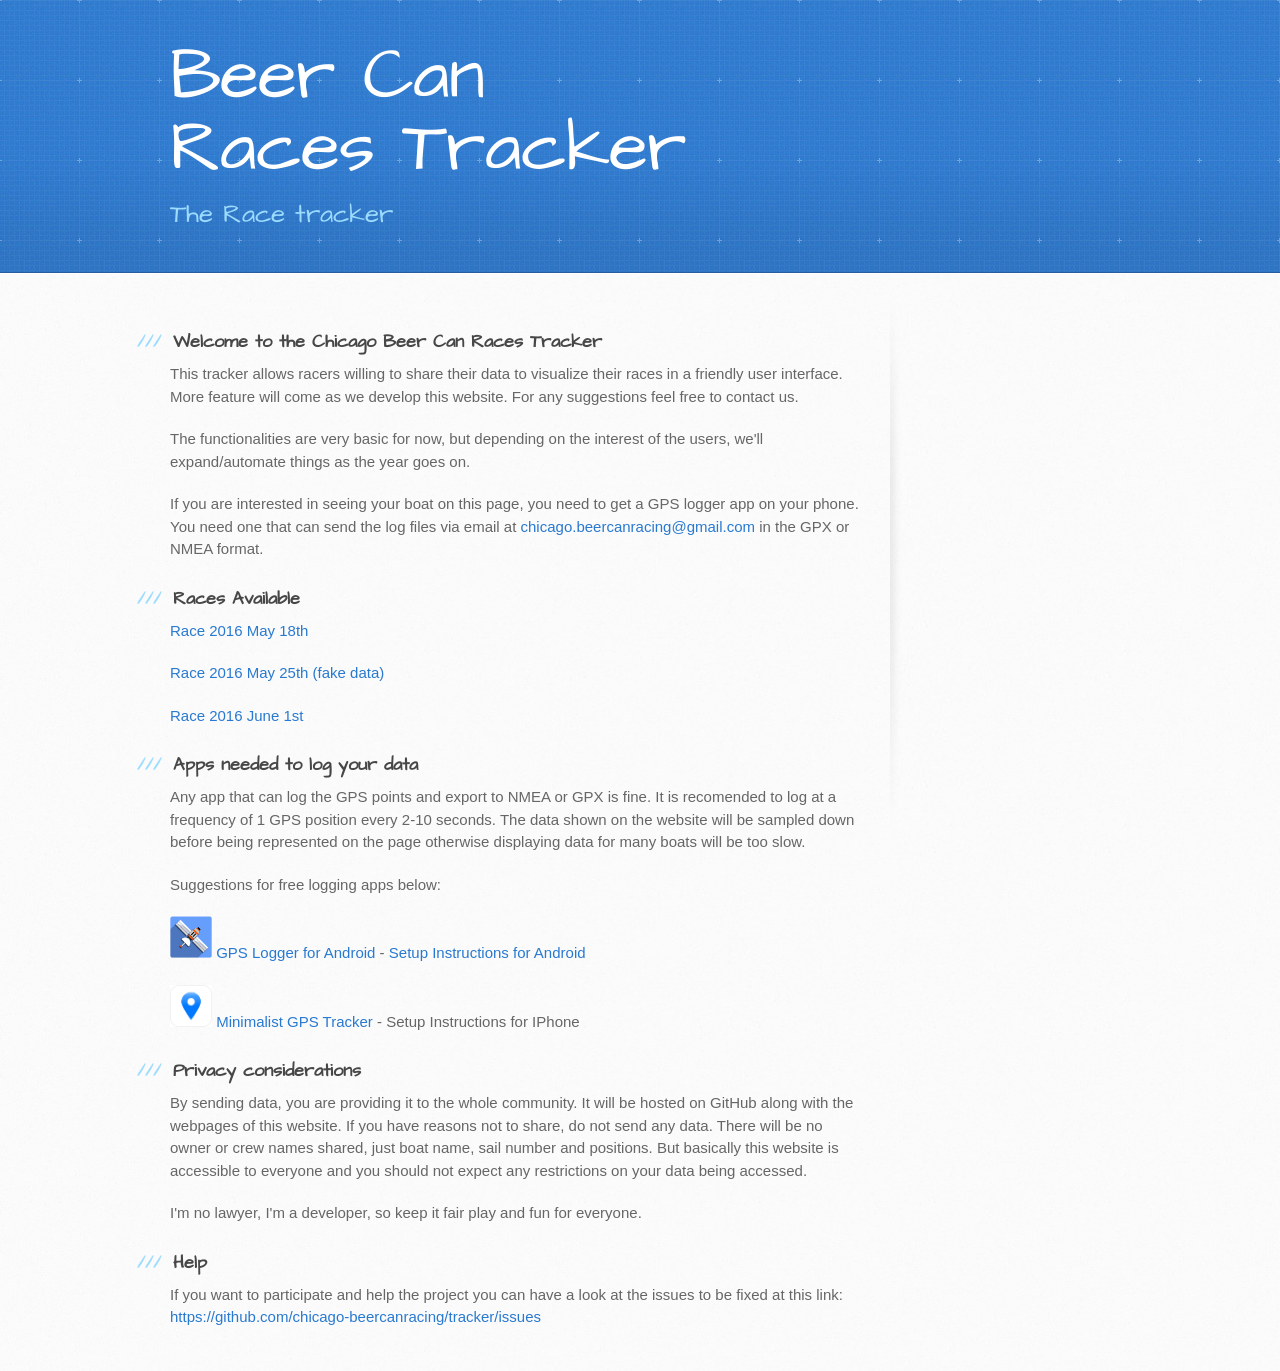
==== commit c93b1358: "Update index.html" ====
--- a/index.html
+++ b/index.html
@@ -1,10 +1,76 @@
+<!DOCTYPE html>
 <html>
-  <head>
-    <title>IU Webmaster redirect</title>
-    <META http-equiv="refresh" content="0;URL=http://sailboattracker.bitbucket.org/">
-  </head>
-  <body bgcolor="#ffffff">
-    <center>The contents you are looking for have moved. You will be redirected to the new location automatically in 0 seconds. Please bookmark the correct page at <a href="http://www.indiana.edu/~wmhelp/new-directory"> http://www.indiana.edu/~wmhelp/new-directory</a>
-    </center>
-  </body>
+    <head>
+        <meta charset='utf-8'>
+        <meta http-equiv="X-UA-Compatible" content="chrome=1">
+        <meta name="viewport" content="width=device-width, initial-scale=1, maximum-scale=1">
+        <link href='https://fonts.googleapis.com/css?family=Architects+Daughter' rel='stylesheet' type='text/css'>
+        <link rel="stylesheet" type="text/css" href="stylesheets/stylesheet.css" media="screen">
+        <link rel="stylesheet" type="text/css" href="stylesheets/github-light.css" media="screen">
+        <link rel="stylesheet" type="text/css" href="stylesheets/print.css" media="print">
+
+        <!--[if lt IE 9]>
+        <script src="//html5shiv.googlecode.com/svn/trunk/html5.js"></script>
+        <![endif]-->
+
+        <title>Beer Can Races Tracker by chicago-beercanracing</title>
+    </head>
+
+    <body>
+        <header>
+            <div class="inner">
+                <h1>Beer Can Races Tracker</h1>
+                <h2>The Race tracker</h2>
+            </div>
+        </header>
+
+        <div id="content-wrapper">
+            <div class="inner clearfix">
+                <section id="main-content">
+                    <h3>
+                        <a id="welcome-to-the-chicago-beer-can-races-tracker" class="anchor" href="#welcome-to-the-chicago-beer-can-races-tracker" aria-hidden="true">
+                            <span aria-hidden="true" class="octicon octicon-link"></span>
+                        </a>Welcome to the Chicago Beer Can Races Tracker
+                    </h3>
+                    <p>This tracker allows racers willing to share their data to visualize their races in a friendly user interface. More feature will come as we develop this website. For any suggestions feel free to contact us.</p>
+                    <p>The functionalities are very basic for now, but depending on the interest of the users, we'll expand/automate things as the year goes on.</p>
+                    <p>If you are interested in seeing your boat on this page, you need to get a GPS logger app on your phone. You need one that can send the log files via email at <a href="mailto:chicago.beercanracing@gmail.com">chicago.beercanracing@gmail.com</a> in the GPX or NMEA format.</p>
+                    <h3>
+                        <a id="welcome-to-the-chicago-beer-can-races-tracker" class="anchor" href="#welcome-to-the-chicago-beer-can-races-tracker" aria-hidden="true">
+                           <span aria-hidden="true" class="octicon octicon-link"></span>
+                        </a>Races Available
+                    </h3>
+                    <p><a href="races/2016-05-18/index.html">Race 2016 May 18th</a></p>
+                    <p><a href="races/2016-05-25/index.html">Race 2016 May 25th (fake data)</a></p>	
+                    <p><a href="races/2016-06-02/index.html">Race 2016 June 1st</a></p>	
+                    <h3>
+                        <a id="welcome-to-the-chicago-beer-can-races-tracker" class="anchor" href="#welcome-to-the-chicago-beer-can-races-tracker" aria-hidden="true">
+                            <span aria-hidden="true" class="octicon octicon-link"></span>
+                        </a>Apps needed to log your data
+                    </h3>
+                    <p>Any app that can log the GPS points and export to NMEA or GPX is fine. It is recomended to log at a frequency of 1 GPS position every 2-10 seconds. 
+                    The data shown on the website will be sampled down before being represented on the page otherwise displaying data for many boats will be too slow.</p> 
+                    <p>Suggestions for free logging apps below:</p>
+                    <p><a href="https://play.google.com/store/apps/details?id=com.mendhak.gpslogger&hl=en"><img src="images/trackForAndroid.webp" height="42" width="42"> GPS Logger for Android</a> - <a href="android.html">Setup Instructions for Android</a></p>
+                    <p><a href="https://itunes.apple.com/us/app/minimalist-gps-tracker/id704921899?mt=8"><img src="images/trackForIPhone.png" height="42" width="42"> Minimalist GPS Tracker</a> - Setup Instructions for IPhone</p>
+                     <h3>
+                        <a id="welcome-to-the-chicago-beer-can-races-tracker" class="anchor" href="#welcome-to-the-chicago-beer-can-races-tracker" aria-hidden="true">
+                            <span aria-hidden="true" class="octicon octicon-link"></span>
+                        </a>Privacy considerations
+                    </h3>
+                    <p>By sending data, you are providing it to the whole community. It will be hosted on GitHub along with the webpages of this website.
+                    If you have reasons not to share, do not send any data. There will be no owner or crew names shared, just boat name, sail number and positions.
+                    But basically this website is accessible to everyone and you should not expect any restrictions on your data being accessed.</p>
+                    <p>I'm no lawyer, I'm a developer, so keep it fair play and fun for everyone.</p>
+                    <h3>
+                        <a id="welcome-to-the-chicago-beer-can-races-tracker" class="anchor" href="#welcome-to-the-chicago-beer-can-races-tracker" aria-hidden="true">
+                            <span aria-hidden="true" class="octicon octicon-link"></span>
+                        </a>Help
+                    </h3>
+                    <p>If you want to participate and help the project you can have a look at the issues to be fixed at this link: <a href="https://github.com/chicago-beercanracing/tracker/issues">https://github.com/chicago-beercanracing/tracker/issues</a></p>
+                </section>
+                <aside id="sidebar"></aside>
+            </div>
+        </div>
+    </body>
 </html>
--- a/stylesheets/stylesheet.css
+++ b/stylesheets/stylesheet.css
@@ -0,0 +1,881 @@
+/*! normalize.css v3.0.2 | MIT License | git.io/normalize */
+
+/**
+ * 1. Set default font family to sans-serif.
+ * 2. Prevent iOS text size adjust after orientation change, without disabling
+ *    user zoom.
+ */
+
+html {
+  font-family: sans-serif; /* 1 */
+  -webkit-text-size-adjust: 100%; /* 2 */
+  -ms-text-size-adjust: 100%; /* 2 */
+}
+
+/**
+ * Remove default margin.
+ */
+
+body {
+  margin: 0;
+}
+
+/* HTML5 display definitions
+   ========================================================================== */
+
+/**
+ * Correct `block` display not defined for any HTML5 element in IE 8/9.
+ * Correct `block` display not defined for `details` or `summary` in IE 10/11
+ * and Firefox.
+ * Correct `block` display not defined for `main` in IE 11.
+ */
+
+article,
+aside,
+details,
+figcaption,
+figure,
+footer,
+header,
+hgroup,
+main,
+menu,
+nav,
+section,
+summary {
+  display: block;
+}
+
+/**
+ * 1. Correct `inline-block` display not defined in IE 8/9.
+ * 2. Normalize vertical alignment of `progress` in Chrome, Firefox, and Opera.
+ */
+
+audio,
+canvas,
+progress,
+video {
+  display: inline-block; /* 1 */
+  vertical-align: baseline; /* 2 */
+}
+
+/**
+ * Prevent modern browsers from displaying `audio` without controls.
+ * Remove excess height in iOS 5 devices.
+ */
+
+audio:not([controls]) {
+  display: none;
+  height: 0;
+}
+
+/**
+ * Address `[hidden]` styling not present in IE 8/9/10.
+ * Hide the `template` element in IE 8/9/11, Safari, and Firefox < 22.
+ */
+
+[hidden],
+template {
+  display: none;
+}
+
+/* Links
+   ========================================================================== */
+
+/**
+ * Remove the gray background color from active links in IE 10.
+ */
+
+a {
+  background-color: transparent;
+}
+
+/**
+ * Improve readability when focused and also mouse hovered in all browsers.
+ */
+
+a:active,
+a:hover {
+  outline: 0;
+}
+
+/* Text-level semantics
+   ========================================================================== */
+
+/**
+ * Address styling not present in IE 8/9/10/11, Safari, and Chrome.
+ */
+
+abbr[title] {
+  border-bottom: 1px dotted;
+}
+
+/**
+ * Address style set to `bolder` in Firefox 4+, Safari, and Chrome.
+ */
+
+b,
+strong {
+  font-weight: bold;
+}
+
+/**
+ * Address styling not present in Safari and Chrome.
+ */
+
+dfn {
+  font-style: italic;
+}
+
+/**
+ * Address variable `h1` font-size and margin within `section` and `article`
+ * contexts in Firefox 4+, Safari, and Chrome.
+ */
+
+h1 {
+  margin: 0.67em 0;
+  font-size: 2em;
+}
+
+/**
+ * Address styling not present in IE 8/9.
+ */
+
+mark {
+  color: #000;
+  background: #ff0;
+}
+
+/**
+ * Address inconsistent and variable font size in all browsers.
+ */
+
+small {
+  font-size: 80%;
+}
+
+/**
+ * Prevent `sub` and `sup` affecting `line-height` in all browsers.
+ */
+
+sub,
+sup {
+  position: relative;
+  font-size: 75%;
+  line-height: 0;
+  vertical-align: baseline;
+}
+
+sup {
+  top: -0.5em;
+}
+
+sub {
+  bottom: -0.25em;
+}
+
+/* Embedded content
+   ========================================================================== */
+
+/**
+ * Remove border when inside `a` element in IE 8/9/10.
+ */
+
+img {
+  border: 0;
+}
+
+/**
+ * Correct overflow not hidden in IE 9/10/11.
+ */
+
+svg:not(:root) {
+  overflow: hidden;
+}
+
+/* Grouping content
+   ========================================================================== */
+
+/**
+ * Address margin not present in IE 8/9 and Safari.
+ */
+
+figure {
+  margin: 1em 40px;
+}
+
+/**
+ * Address differences between Firefox and other browsers.
+ */
+
+hr {
+  height: 0;
+  -moz-box-sizing: content-box;
+  box-sizing: content-box;
+}
+
+/**
+ * Contain overflow in all browsers.
+ */
+
+pre {
+  overflow: auto;
+}
+
+/**
+ * Address odd `em`-unit font size rendering in all browsers.
+ */
+
+code,
+kbd,
+pre,
+samp {
+  font-family: monospace, monospace;
+  font-size: 1em;
+}
+
+/* Forms
+   ========================================================================== */
+
+/**
+ * Known limitation: by default, Chrome and Safari on OS X allow very limited
+ * styling of `select`, unless a `border` property is set.
+ */
+
+/**
+ * 1. Correct color not being inherited.
+ *    Known issue: affects color of disabled elements.
+ * 2. Correct font properties not being inherited.
+ * 3. Address margins set differently in Firefox 4+, Safari, and Chrome.
+ */
+
+button,
+input,
+optgroup,
+select,
+textarea {
+  margin: 0; /* 3 */
+  font: inherit; /* 2 */
+  color: inherit; /* 1 */
+}
+
+/**
+ * Address `overflow` set to `hidden` in IE 8/9/10/11.
+ */
+
+button {
+  overflow: visible;
+}
+
+/**
+ * Address inconsistent `text-transform` inheritance for `button` and `select`.
+ * All other form control elements do not inherit `text-transform` values.
+ * Correct `button` style inheritance in Firefox, IE 8/9/10/11, and Opera.
+ * Correct `select` style inheritance in Firefox.
+ */
+
+button,
+select {
+  text-transform: none;
+}
+
+/**
+ * 1. Avoid the WebKit bug in Android 4.0.* where (2) destroys native `audio`
+ *    and `video` controls.
+ * 2. Correct inability to style clickable `input` types in iOS.
+ * 3. Improve usability and consistency of cursor style between image-type
+ *    `input` and others.
+ */
+
+button,
+html input[type="button"], /* 1 */
+input[type="reset"],
+input[type="submit"] {
+  -webkit-appearance: button; /* 2 */
+  cursor: pointer; /* 3 */
+}
+
+/**
+ * Re-set default cursor for disabled elements.
+ */
+
+button[disabled],
+html input[disabled] {
+  cursor: default;
+}
+
+/**
+ * Remove inner padding and border in Firefox 4+.
+ */
+
+button::-moz-focus-inner,
+input::-moz-focus-inner {
+  padding: 0;
+  border: 0;
+}
+
+/**
+ * Address Firefox 4+ setting `line-height` on `input` using `!important` in
+ * the UA stylesheet.
+ */
+
+input {
+  line-height: normal;
+}
+
+/**
+ * It's recommended that you don't attempt to style these elements.
+ * Firefox's implementation doesn't respect box-sizing, padding, or width.
+ *
+ * 1. Address box sizing set to `content-box` in IE 8/9/10.
+ * 2. Remove excess padding in IE 8/9/10.
+ */
+
+input[type="checkbox"],
+input[type="radio"] {
+  box-sizing: border-box; /* 1 */
+  padding: 0; /* 2 */
+}
+
+/**
+ * Fix the cursor style for Chrome's increment/decrement buttons. For certain
+ * `font-size` values of the `input`, it causes the cursor style of the
+ * decrement button to change from `default` to `text`.
+ */
+
+input[type="number"]::-webkit-inner-spin-button,
+input[type="number"]::-webkit-outer-spin-button {
+  height: auto;
+}
+
+/**
+ * 1. Address `appearance` set to `searchfield` in Safari and Chrome.
+ * 2. Address `box-sizing` set to `border-box` in Safari and Chrome
+ *    (include `-moz` to future-proof).
+ */
+
+input[type="search"] {
+  -webkit-box-sizing: content-box; /* 2 */
+  -moz-box-sizing: content-box;
+  box-sizing: content-box;
+  -webkit-appearance: textfield; /* 1 */
+}
+
+/**
+ * Remove inner padding and search cancel button in Safari and Chrome on OS X.
+ * Safari (but not Chrome) clips the cancel button when the search input has
+ * padding (and `textfield` appearance).
+ */
+
+input[type="search"]::-webkit-search-cancel-button,
+input[type="search"]::-webkit-search-decoration {
+  -webkit-appearance: none;
+}
+
+/**
+ * Define consistent border, margin, and padding.
+ */
+
+fieldset {
+  padding: 0.35em 0.625em 0.75em;
+  margin: 0 2px;
+  border: 1px solid #c0c0c0;
+}
+
+/**
+ * 1. Correct `color` not being inherited in IE 8/9/10/11.
+ * 2. Remove padding so people aren't caught out if they zero out fieldsets.
+ */
+
+legend {
+  padding: 0; /* 2 */
+  border: 0; /* 1 */
+}
+
+/**
+ * Remove default vertical scrollbar in IE 8/9/10/11.
+ */
+
+textarea {
+  overflow: auto;
+}
+
+/**
+ * Don't inherit the `font-weight` (applied by a rule above).
+ * NOTE: the default cannot safely be changed in Chrome and Safari on OS X.
+ */
+
+optgroup {
+  font-weight: bold;
+}
+
+/* Tables
+   ========================================================================== */
+
+/**
+ * Remove most spacing between table cells.
+ */
+
+table {
+  border-spacing: 0;
+  border-collapse: collapse;
+}
+
+td,
+th {
+  padding: 0;
+}
+
+/* LAYOUT STYLES */
+body {
+  font-family: 'Helvetica Neue', Helvetica, Arial, serif;
+  font-size: 15px;
+  font-weight: 400;
+  line-height: 1.5;
+  color: #666;
+  background: #fafafa url(../images/body-bg.jpg) 0 0 repeat;
+}
+
+p {
+  margin-top: 0;
+}
+
+a {
+  color: #2879d0;
+}
+a:hover {
+  color: #2268b2;
+}
+
+header {
+  padding-top: 40px;
+  padding-bottom: 40px;
+  font-family: 'Architects Daughter', 'Helvetica Neue', Helvetica, Arial, serif;
+  background: #2e7bcf url(../images/header-bg.jpg) 0 0 repeat-x;
+  border-bottom: solid 1px #275da1;
+}
+
+header h1 {
+  width: 540px;
+  margin-top: 0;
+  margin-bottom: 0.2em;
+  font-size: 72px;
+  font-weight: normal;
+  line-height: 1;
+  color: #fff;
+  letter-spacing: -1px;
+}
+
+header h2 {
+  width: 540px;
+  margin-top: 0;
+  margin-bottom: 0;
+  font-size: 26px;
+  font-weight: normal;
+  line-height: 1.3;
+  color: #9ddcff;
+  letter-spacing: 0;
+}
+
+.inner {
+  position: relative;
+  width: 940px;
+  margin: 0 auto;
+}
+
+#content-wrapper {
+  padding-top: 30px;
+  border-top: solid 1px #fff;
+}
+
+#main-content {
+  float: left;
+  width: 690px;
+}
+
+#main-content img {
+  max-width: 100%;
+}
+
+aside#sidebar {
+  float: right;
+  width: 200px;
+  min-height: 504px;
+  padding-left: 20px;
+  font-size: 12px;
+  line-height: 1.3;
+  background: transparent url(../images/sidebar-bg.jpg) 0 0 no-repeat;
+}
+
+aside#sidebar p.repo-owner,
+aside#sidebar p.repo-owner a {
+  font-weight: bold;
+}
+
+#downloads {
+  margin-bottom: 40px;
+}
+
+a.button {
+  width: 134px;
+  height: 58px;
+  padding-top: 22px;
+  padding-left: 68px;
+  font-family: 'Architects Daughter', 'Helvetica Neue', Helvetica, Arial, serif;
+  font-size: 23px;
+  line-height: 1.2;
+  color: #fff;
+}
+a.button small {
+  display: block;
+  font-size: 11px;
+}
+header a.button {
+  position: absolute;
+  top: 0;
+  right: 0;
+  background: transparent url(../images/github-button.png) 0 0 no-repeat;
+}
+aside a.button {
+  display: block;
+  width: 138px;
+  padding-left: 64px;
+  margin-bottom: 20px;
+  font-size: 21px;
+  background: transparent url(../images/download-button.png) 0 0 no-repeat;
+}
+
+code, pre {
+  margin-bottom: 30px;
+  font-family: Monaco, "Bitstream Vera Sans Mono", "Lucida Console", Terminal, monospace;
+  font-size: 13px;
+  color: #222;
+}
+
+code {
+  padding: 0 3px;
+  background-color: #f2f8fc;
+  border: solid 1px #dbe7f3;
+}
+
+pre {
+  padding: 20px;
+  overflow: auto;
+  text-shadow: none;
+  background: #fff;
+  border: solid 1px #f2f2f2;
+}
+pre code {
+  padding: 0;
+  color: #2879d0;
+  background-color: #fff;
+  border: none;
+}
+
+ul, ol, dl {
+  margin-bottom: 20px;
+}
+
+
+/* COMMON STYLES */
+
+hr {
+  height: 0;
+  margin-top: 1em;
+  margin-bottom: 1em;
+  border: 0;
+  border-top: solid 1px #ddd;
+}
+
+table {
+  width: 100%;
+  border: 1px solid #ebebeb;
+}
+
+th {
+  font-weight: 500;
+}
+
+td {
+  font-weight: 300;
+  text-align: center;
+  border: 1px solid #ebebeb;
+}
+
+form {
+  padding: 20px;
+  background: #f2f2f2;
+
+}
+
+
+/* GENERAL ELEMENT TYPE STYLES */
+
+#main-content h1 {
+  margin-top: 0;
+  margin-bottom: 0;
+  font-family: 'Architects Daughter', 'Helvetica Neue', Helvetica, Arial, serif;
+  font-size: 2.8em;
+  font-weight: normal;
+  color: #474747;
+  text-indent: 6px;
+  letter-spacing: -1px;
+}
+
+#main-content h1:before {
+  padding-right: 0.3em;
+  margin-left: -0.9em;
+  color: #9ddcff;
+  content: "/";
+}
+
+#main-content h2 {
+  margin-bottom: 8px;
+  font-family: 'Architects Daughter', 'Helvetica Neue', Helvetica, Arial, serif;
+  font-size: 22px;
+  font-weight: bold;
+  color: #474747;
+  text-indent: 4px;
+}
+#main-content h2:before {
+  padding-right: 0.3em;
+  margin-left: -1.5em;
+  content: "//";
+  color: #9ddcff;
+}
+
+#main-content h3 {
+  margin-top: 24px;
+  margin-bottom: 8px;
+  font-family: 'Architects Daughter', 'Helvetica Neue', Helvetica, Arial, serif;
+  font-size: 18px;
+  font-weight: bold;
+  color: #474747;
+  text-indent: 3px;
+}
+
+#main-content h3:before {
+  padding-right: 0.3em;
+  margin-left: -2em;
+  content: "///";
+  color: #9ddcff;
+}
+
+#main-content h4 {
+  margin-bottom: 8px;
+  font-family: 'Architects Daughter', 'Helvetica Neue', Helvetica, Arial, serif;
+  font-size: 15px;
+  font-weight: bold;
+  color: #474747;
+  text-indent: 3px;
+}
+
+h4:before {
+  padding-right: 0.3em;
+  margin-left: -2.8em;
+  content: "////";
+  color: #9ddcff;
+}
+
+#main-content h5 {
+  margin-bottom: 8px;
+  font-family: 'Architects Daughter', 'Helvetica Neue', Helvetica, Arial, serif;
+  font-size: 14px;
+  color: #474747;
+  text-indent: 3px;
+}
+h5:before {
+  padding-right: 0.3em;
+  margin-left: -3.2em;
+  content: "/////";
+  color: #9ddcff;
+}
+
+#main-content h6 {
+  margin-bottom: 8px;
+  font-family: 'Architects Daughter', 'Helvetica Neue', Helvetica, Arial, serif;
+  font-size: .8em;
+  color: #474747;
+  text-indent: 3px;
+}
+h6:before {
+  padding-right: 0.3em;
+  margin-left: -3.7em;
+  content: "//////";
+  color: #9ddcff;
+}
+
+p {
+  margin-bottom: 20px;
+}
+
+a {
+  text-decoration: none;
+}
+
+p a {
+  font-weight: 400;
+}
+
+blockquote {
+  padding: 0 0 0 30px;
+  margin-bottom: 20px;
+  font-size: 1.6em;
+  border-left: 10px solid #e9e9e9;
+}
+
+ul {
+  list-style-position: inside;
+  list-style: disc;
+  padding-left: 20px;
+}
+
+ol {
+  list-style-position: inside;
+  list-style: decimal;
+  padding-left: 3px;
+}
+
+dl dd {
+  font-style: italic;
+  font-weight: 100;
+}
+
+footer {
+  padding-top: 20px;
+  padding-bottom: 30px;
+  margin-top: 40px;
+  font-size: 13px;
+  color: #aaa;
+  background: transparent url('../images/hr.png') 0 0 no-repeat;
+}
+
+footer a {
+  color: #666;
+}
+footer a:hover {
+  color: #444;
+}
+
+/* MISC */
+.clearfix:after {
+  display: block;
+  height: 0;
+  clear: both;
+  visibility: hidden;
+  content: '.';
+}
+
+.clearfix {display: inline-block;}
+* html .clearfix {height: 1%;}
+.clearfix {display: block;}
+
+/* #Media Queries
+================================================== */
+
+/* Smaller than standard 960 (devices and browsers) */
+@media only screen and (max-width: 959px) { }
+
+/* Tablet Portrait size to standard 960 (devices and browsers) */
+@media only screen and (min-width: 768px) and (max-width: 959px) {
+  .inner {
+    width: 740px;
+  }
+  header h1, header h2 {
+    width: 340px;
+  }
+  header h1 {
+    font-size: 60px;
+  }
+  header h2 {
+    font-size: 30px;
+  }
+  #main-content {
+    width: 490px;
+  }
+  #main-content h1:before,
+  #main-content h2:before,
+  #main-content h3:before,
+  #main-content h4:before,
+  #main-content h5:before,
+  #main-content h6:before {
+    padding-right: 0;
+    margin-left: 0;
+    content: none;
+  }
+}
+
+/* All Mobile Sizes (devices and browser) */
+@media only screen and (max-width: 767px) {
+  .inner {
+    width: 93%;
+  }
+  header {
+    padding: 20px 0;
+  }
+  header .inner {
+    position: relative;
+  }
+  header h1, header h2 {
+    width: 100%;
+  }
+  header h1 {
+    font-size: 48px;
+  }
+  header h2 {
+    font-size: 24px;
+  }
+  header a.button {
+    position: relative;
+    display: inline-block;
+    width: auto;
+    height: auto;
+    padding: 5px 10px;
+    margin-top: 15px;
+    font-size: 13px;
+    line-height: 1;
+    color: #2879d0;
+    text-align: center;
+    background-color: #9ddcff;
+    background-image: none;
+    border-radius: 5px;
+    -moz-border-radius: 5px;
+    -webkit-border-radius: 5px;
+  }
+  header a.button small {
+    display: inline;
+    font-size: 13px;
+  }
+  #main-content,
+  aside#sidebar {
+    float: none;
+    width: 100% ! important;
+  }
+  aside#sidebar {
+    min-height: 0;
+    padding: 20px 0;
+    margin-top: 20px;
+    background-image: none;
+    border-top: solid 1px #ddd;
+  }
+  aside#sidebar a.button {
+    display: none;
+  }
+  #main-content h1:before,
+  #main-content h2:before,
+  #main-content h3:before,
+  #main-content h4:before,
+  #main-content h5:before,
+  #main-content h6:before {
+    padding-right: 0;
+    margin-left: 0;
+    content: none;
+  }
+}
+
+/* Mobile Landscape Size to Tablet Portrait (devices and browsers) */
+@media only screen and (min-width: 480px) and (max-width: 767px) { }
+
+/* Mobile Portrait Size to Mobile Landscape Size (devices and browsers) */
+@media only screen and (max-width: 479px) { }
+
--- a/stylesheets/github-light.css
+++ b/stylesheets/github-light.css
@@ -0,0 +1,124 @@
+/*
+The MIT License (MIT)
+
+Copyright (c) 2015 GitHub, Inc.
+
+Permission is hereby granted, free of charge, to any person obtaining a copy
+of this software and associated documentation files (the "Software"), to deal
+in the Software without restriction, including without limitation the rights
+to use, copy, modify, merge, publish, distribute, sublicense, and/or sell
+copies of the Software, and to permit persons to whom the Software is
+furnished to do so, subject to the following conditions:
+
+The above copyright notice and this permission notice shall be included in all
+copies or substantial portions of the Software.
+
+THE SOFTWARE IS PROVIDED "AS IS", WITHOUT WARRANTY OF ANY KIND, EXPRESS OR
+IMPLIED, INCLUDING BUT NOT LIMITED TO THE WARRANTIES OF MERCHANTABILITY,
+FITNESS FOR A PARTICULAR PURPOSE AND NONINFRINGEMENT. IN NO EVENT SHALL THE
+AUTHORS OR COPYRIGHT HOLDERS BE LIABLE FOR ANY CLAIM, DAMAGES OR OTHER
+LIABILITY, WHETHER IN AN ACTION OF CONTRACT, TORT OR OTHERWISE, ARISING FROM,
+OUT OF OR IN CONNECTION WITH THE SOFTWARE OR THE USE OR OTHER DEALINGS IN THE
+SOFTWARE.
+
+*/
+
+.pl-c /* comment */ {
+  color: #969896;
+}
+
+.pl-c1      /* constant, markup.raw, meta.diff.header, meta.module-reference, meta.property-name, support, support.constant, support.variable, variable.other.constant */,
+.pl-s .pl-v /* string variable */ {
+  color: #0086b3;
+}
+
+.pl-e  /* entity */,
+.pl-en /* entity.name */ {
+  color: #795da3;
+}
+
+.pl-s .pl-s1 /* string source */,
+.pl-smi      /* storage.modifier.import, storage.modifier.package, storage.type.java, variable.other, variable.parameter.function */ {
+  color: #333;
+}
+
+.pl-ent /* entity.name.tag */ {
+  color: #63a35c;
+}
+
+.pl-k /* keyword, storage, storage.type */ {
+  color: #a71d5d;
+}
+
+.pl-pds              /* punctuation.definition.string, string.regexp.character-class */,
+.pl-s                /* string */,
+.pl-s .pl-pse .pl-s1 /* string punctuation.section.embedded source */,
+.pl-sr               /* string.regexp */,
+.pl-sr .pl-cce       /* string.regexp constant.character.escape */,
+.pl-sr .pl-sra       /* string.regexp string.regexp.arbitrary-repitition */,
+.pl-sr .pl-sre       /* string.regexp source.ruby.embedded */ {
+  color: #183691;
+}
+
+.pl-v /* variable */ {
+  color: #ed6a43;
+}
+
+.pl-id /* invalid.deprecated */ {
+  color: #b52a1d;
+}
+
+.pl-ii /* invalid.illegal */ {
+  background-color: #b52a1d;
+  color: #f8f8f8;
+}
+
+.pl-sr .pl-cce /* string.regexp constant.character.escape */ {
+  color: #63a35c;
+  font-weight: bold;
+}
+
+.pl-ml /* markup.list */ {
+  color: #693a17;
+}
+
+.pl-mh        /* markup.heading */,
+.pl-mh .pl-en /* markup.heading entity.name */,
+.pl-ms        /* meta.separator */ {
+  color: #1d3e81;
+  font-weight: bold;
+}
+
+.pl-mq /* markup.quote */ {
+  color: #008080;
+}
+
+.pl-mi /* markup.italic */ {
+  color: #333;
+  font-style: italic;
+}
+
+.pl-mb /* markup.bold */ {
+  color: #333;
+  font-weight: bold;
+}
+
+.pl-md /* markup.deleted, meta.diff.header.from-file */ {
+  background-color: #ffecec;
+  color: #bd2c00;
+}
+
+.pl-mi1 /* markup.inserted, meta.diff.header.to-file */ {
+  background-color: #eaffea;
+  color: #55a532;
+}
+
+.pl-mdr /* meta.diff.range */ {
+  color: #795da3;
+  font-weight: bold;
+}
+
+.pl-mo /* meta.output */ {
+  color: #1d3e81;
+}
+
--- a/stylesheets/print.css
+++ b/stylesheets/print.css
@@ -0,0 +1,228 @@
+html, body, div, span, applet, object, iframe,
+h1, h2, h3, h4, h5, h6, p, blockquote, pre,
+a, abbr, acronym, address, big, cite, code,
+del, dfn, em, img, ins, kbd, q, s, samp,
+small, strike, strong, sub, sup, tt, var,
+b, u, i, center,
+dl, dt, dd, ol, ul, li,
+fieldset, form, label, legend,
+table, caption, tbody, tfoot, thead, tr, th, td,
+article, aside, canvas, details, embed,
+figure, figcaption, footer, header, hgroup,
+menu, nav, output, ruby, section, summary,
+time, mark, audio, video {
+  padding: 0;
+  margin: 0;
+  font: inherit;
+  font-size: 100%;
+  vertical-align: baseline;
+  border: 0;
+}
+/* HTML5 display-role reset for older browsers */
+article, aside, details, figcaption, figure,
+footer, header, hgroup, menu, nav, section {
+  display: block;
+}
+body {
+  line-height: 1;
+}
+ol, ul {
+  list-style: none;
+}
+blockquote, q {
+  quotes: none;
+}
+blockquote:before, blockquote:after,
+q:before, q:after {
+  content: '';
+  content: none;
+}
+table {
+  border-spacing: 0;
+  border-collapse: collapse;
+}
+body {
+  font-family: 'Helvetica Neue', Helvetica, Arial, serif;
+  font-size: 13px;
+  line-height: 1.5;
+  color: #000;
+}
+
+a {
+  font-weight: bold;
+  color: #d5000d;
+}
+
+header {
+  padding-top: 35px;
+  padding-bottom: 10px;
+}
+
+header h1 {
+  font-size: 48px;
+  font-weight: bold;
+  line-height: 1.2;
+  color: #303030;
+  letter-spacing: -1px;
+}
+
+header h2 {
+  font-size: 24px;
+  font-weight: normal;
+  line-height: 1.3;
+  color: #aaa;
+  letter-spacing: -1px;
+}
+#downloads {
+  display: none;
+}
+#main_content {
+  padding-top: 20px;
+}
+
+code, pre {
+  margin-bottom: 30px;
+  font-family: Monaco, "Bitstream Vera Sans Mono", "Lucida Console", Terminal;
+  font-size: 12px;
+  color: #222;
+}
+
+code {
+  padding: 0 3px;
+}
+
+pre {
+  padding: 20px;
+  overflow: auto;
+  border: solid 1px #ddd;
+}
+pre code {
+  padding: 0;
+}
+
+ul, ol, dl {
+  margin-bottom: 20px;
+}
+
+
+/* COMMON STYLES */
+
+table {
+  width: 100%;
+  border: 1px solid #ebebeb;
+}
+
+th {
+  font-weight: 500;
+}
+
+td {
+  font-weight: 300;
+  text-align: center;
+  border: 1px solid #ebebeb;
+}
+
+form {
+  padding: 20px;
+  background: #f2f2f2;
+
+}
+
+
+/* GENERAL ELEMENT TYPE STYLES */
+
+h1 {
+  font-size: 2.8em;
+}
+
+h2 {
+  margin-bottom: 8px;
+  font-size: 22px;
+  font-weight: bold;
+  color: #303030;
+}
+
+h3 {
+  margin-bottom: 8px;
+  font-size: 18px;
+  font-weight: bold;
+  color: #d5000d;
+}
+
+h4 {
+  font-size: 16px;
+  font-weight: bold;
+  color: #303030;
+}
+
+h5 {
+  font-size: 1em;
+  color: #303030;
+}
+
+h6 {
+  font-size: .8em;
+  color: #303030;
+}
+
+p {
+  margin-bottom: 20px;
+  font-weight: 300;
+}
+
+a {
+  text-decoration: none;
+}
+
+p a {
+  font-weight: 400;
+}
+
+blockquote {
+  padding: 0 0 0 30px;
+  margin-bottom: 20px;
+  font-size: 1.6em;
+  border-left: 10px solid #e9e9e9;
+}
+
+ul li {
+  padding-left: 20px;
+  list-style-position: inside;
+  list-style: disc;
+}
+
+ol li {
+  padding-left: 3px;
+  list-style-position: inside;
+  list-style: decimal;
+}
+
+dl dd {
+  font-style: italic;
+  font-weight: 100;
+}
+
+footer {
+  padding-top: 20px;
+  padding-bottom: 30px;
+  margin-top: 40px;
+  font-size: 13px;
+  color: #aaa;
+}
+
+footer a {
+  color: #666;
+}
+
+/* MISC */
+.clearfix:after {
+  display: block;
+  height: 0;
+  clear: both;
+  visibility: hidden;
+  content: '.';
+}
+
+.clearfix {display: inline-block;}
+* html .clearfix {height: 1%;}
+.clearfix {display: block;}
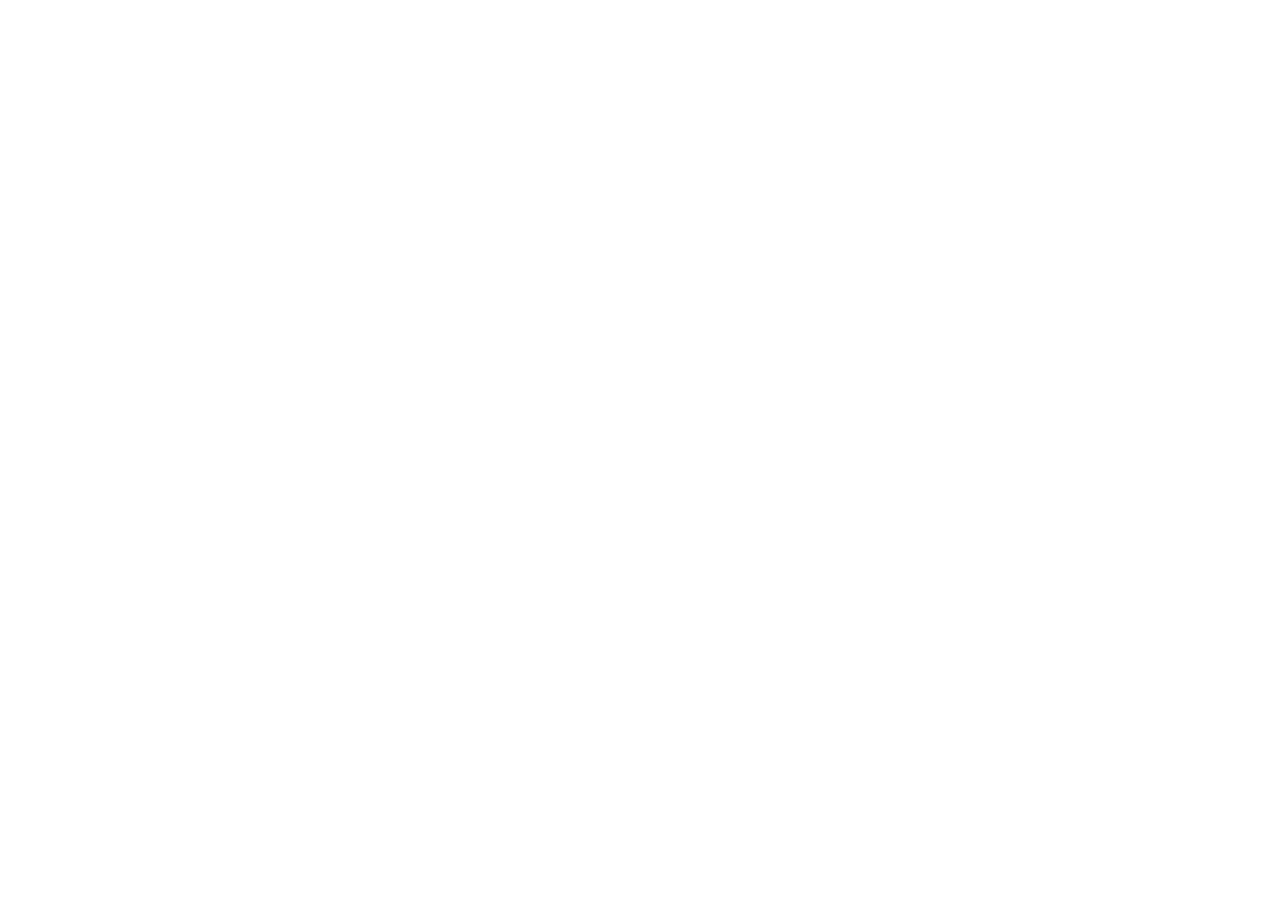
==== commit 19e653c9: "Update index.html" ====
--- a/index.html
+++ b/index.html
@@ -1,76 +1,11 @@
 <!DOCTYPE html>
 <html>
-    <head>
-        <meta charset='utf-8'>
-        <meta http-equiv="X-UA-Compatible" content="chrome=1">
-        <meta name="viewport" content="width=device-width, initial-scale=1, maximum-scale=1">
-        <link href='https://fonts.googleapis.com/css?family=Architects+Daughter' rel='stylesheet' type='text/css'>
-        <link rel="stylesheet" type="text/css" href="stylesheets/stylesheet.css" media="screen">
-        <link rel="stylesheet" type="text/css" href="stylesheets/github-light.css" media="screen">
-        <link rel="stylesheet" type="text/css" href="stylesheets/print.css" media="print">
-
-        <!--[if lt IE 9]>
-        <script src="//html5shiv.googlecode.com/svn/trunk/html5.js"></script>
-        <![endif]-->
-
-        <title>Beer Can Races Tracker by chicago-beercanracing</title>
-    </head>
-
-    <body>
-        <header>
-            <div class="inner">
-                <h1>Beer Can Races Tracker</h1>
-                <h2>The Race tracker</h2>
-            </div>
-        </header>
-
-        <div id="content-wrapper">
-            <div class="inner clearfix">
-                <section id="main-content">
-                    <h3>
-                        <a id="welcome-to-the-chicago-beer-can-races-tracker" class="anchor" href="#welcome-to-the-chicago-beer-can-races-tracker" aria-hidden="true">
-                            <span aria-hidden="true" class="octicon octicon-link"></span>
-                        </a>Welcome to the Chicago Beer Can Races Tracker
-                    </h3>
-                    <p>This tracker allows racers willing to share their data to visualize their races in a friendly user interface. More feature will come as we develop this website. For any suggestions feel free to contact us.</p>
-                    <p>The functionalities are very basic for now, but depending on the interest of the users, we'll expand/automate things as the year goes on.</p>
-                    <p>If you are interested in seeing your boat on this page, you need to get a GPS logger app on your phone. You need one that can send the log files via email at <a href="mailto:chicago.beercanracing@gmail.com">chicago.beercanracing@gmail.com</a> in the GPX or NMEA format.</p>
-                    <h3>
-                        <a id="welcome-to-the-chicago-beer-can-races-tracker" class="anchor" href="#welcome-to-the-chicago-beer-can-races-tracker" aria-hidden="true">
-                           <span aria-hidden="true" class="octicon octicon-link"></span>
-                        </a>Races Available
-                    </h3>
-                    <p><a href="races/2016-05-18/index.html">Race 2016 May 18th</a></p>
-                    <p><a href="races/2016-05-25/index.html">Race 2016 May 25th (fake data)</a></p>	
-                    <p><a href="races/2016-06-02/index.html">Race 2016 June 1st</a></p>	
-                    <h3>
-                        <a id="welcome-to-the-chicago-beer-can-races-tracker" class="anchor" href="#welcome-to-the-chicago-beer-can-races-tracker" aria-hidden="true">
-                            <span aria-hidden="true" class="octicon octicon-link"></span>
-                        </a>Apps needed to log your data
-                    </h3>
-                    <p>Any app that can log the GPS points and export to NMEA or GPX is fine. It is recomended to log at a frequency of 1 GPS position every 2-10 seconds. 
-                    The data shown on the website will be sampled down before being represented on the page otherwise displaying data for many boats will be too slow.</p> 
-                    <p>Suggestions for free logging apps below:</p>
-                    <p><a href="https://play.google.com/store/apps/details?id=com.mendhak.gpslogger&hl=en"><img src="images/trackForAndroid.webp" height="42" width="42"> GPS Logger for Android</a> - <a href="android.html">Setup Instructions for Android</a></p>
-                    <p><a href="https://itunes.apple.com/us/app/minimalist-gps-tracker/id704921899?mt=8"><img src="images/trackForIPhone.png" height="42" width="42"> Minimalist GPS Tracker</a> - Setup Instructions for IPhone</p>
-                     <h3>
-                        <a id="welcome-to-the-chicago-beer-can-races-tracker" class="anchor" href="#welcome-to-the-chicago-beer-can-races-tracker" aria-hidden="true">
-                            <span aria-hidden="true" class="octicon octicon-link"></span>
-                        </a>Privacy considerations
-                    </h3>
-                    <p>By sending data, you are providing it to the whole community. It will be hosted on GitHub along with the webpages of this website.
-                    If you have reasons not to share, do not send any data. There will be no owner or crew names shared, just boat name, sail number and positions.
-                    But basically this website is accessible to everyone and you should not expect any restrictions on your data being accessed.</p>
-                    <p>I'm no lawyer, I'm a developer, so keep it fair play and fun for everyone.</p>
-                    <h3>
-                        <a id="welcome-to-the-chicago-beer-can-races-tracker" class="anchor" href="#welcome-to-the-chicago-beer-can-races-tracker" aria-hidden="true">
-                            <span aria-hidden="true" class="octicon octicon-link"></span>
-                        </a>Help
-                    </h3>
-                    <p>If you want to participate and help the project you can have a look at the issues to be fixed at this link: <a href="https://github.com/chicago-beercanracing/tracker/issues">https://github.com/chicago-beercanracing/tracker/issues</a></p>
-                </section>
-                <aside id="sidebar"></aside>
-            </div>
-        </div>
-    </body>
+   <head>
+     <title>IU Webmaster redirect</title>
+     <META http-equiv="refresh" content="0;URL=http://sailboattracker.bitbucket.org/">
+   </head>
+   <body bgcolor="#ffffff">
+     <center>The contents you are looking for have moved. You will be redirected to the new location automatically in 0 seconds. Please bookmark the correct page at <a href="http://www.indiana.edu/~wmhelp/new-directory"> http://www.indiana.edu/~wmhelp/new-directory</a>
+     </center>
+   </body>
 </html>
